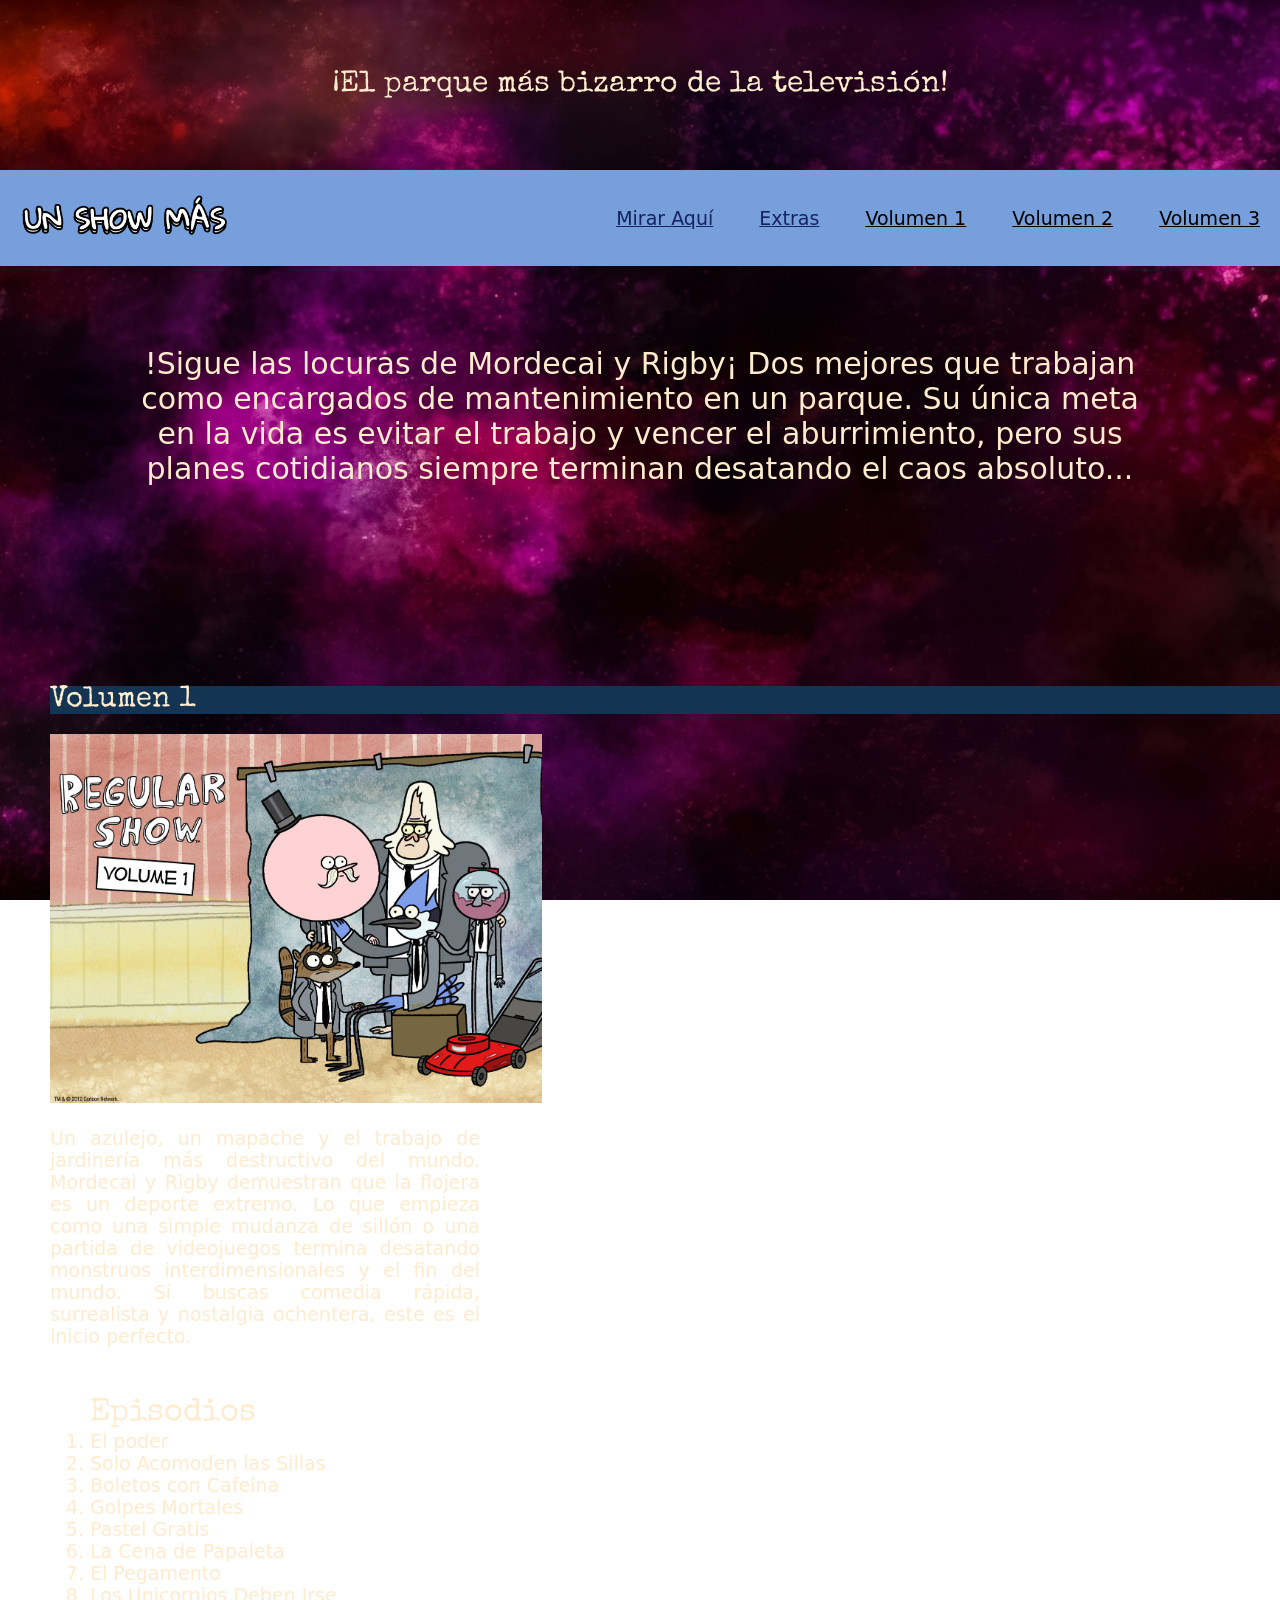
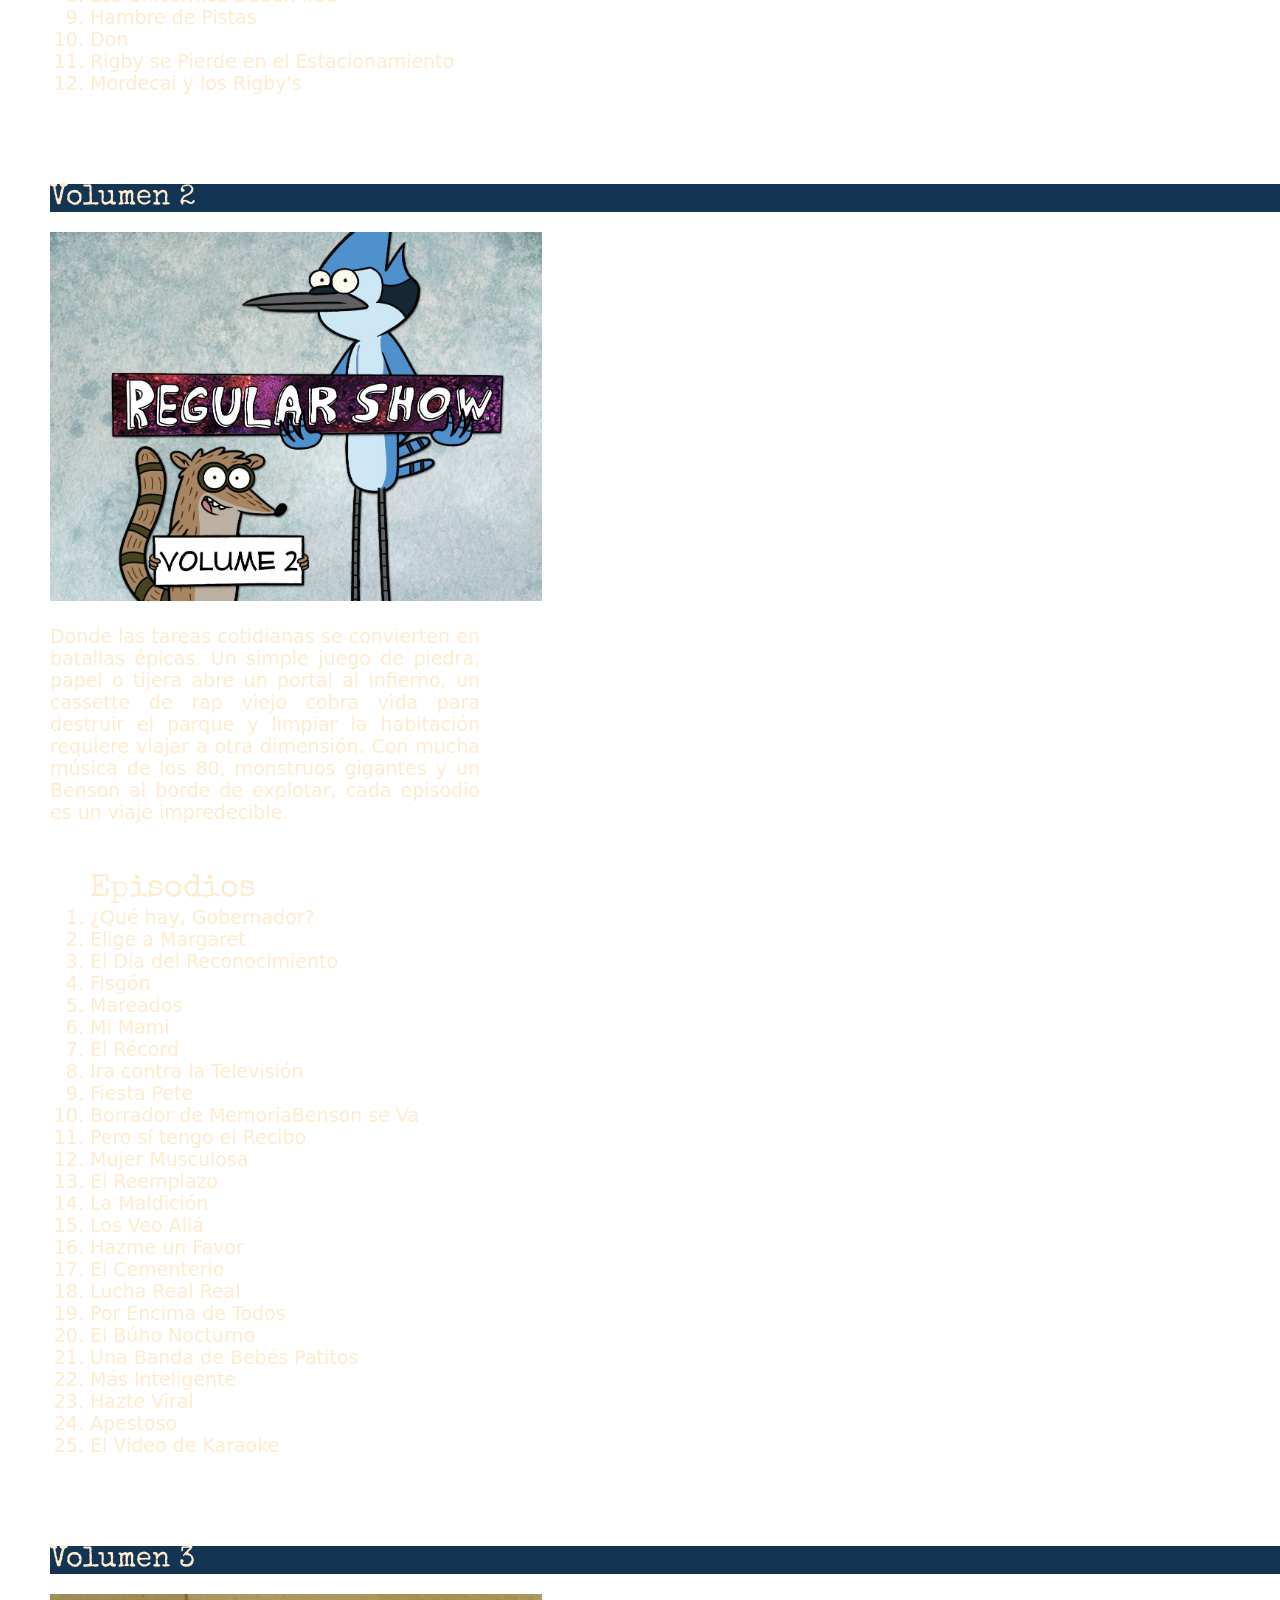
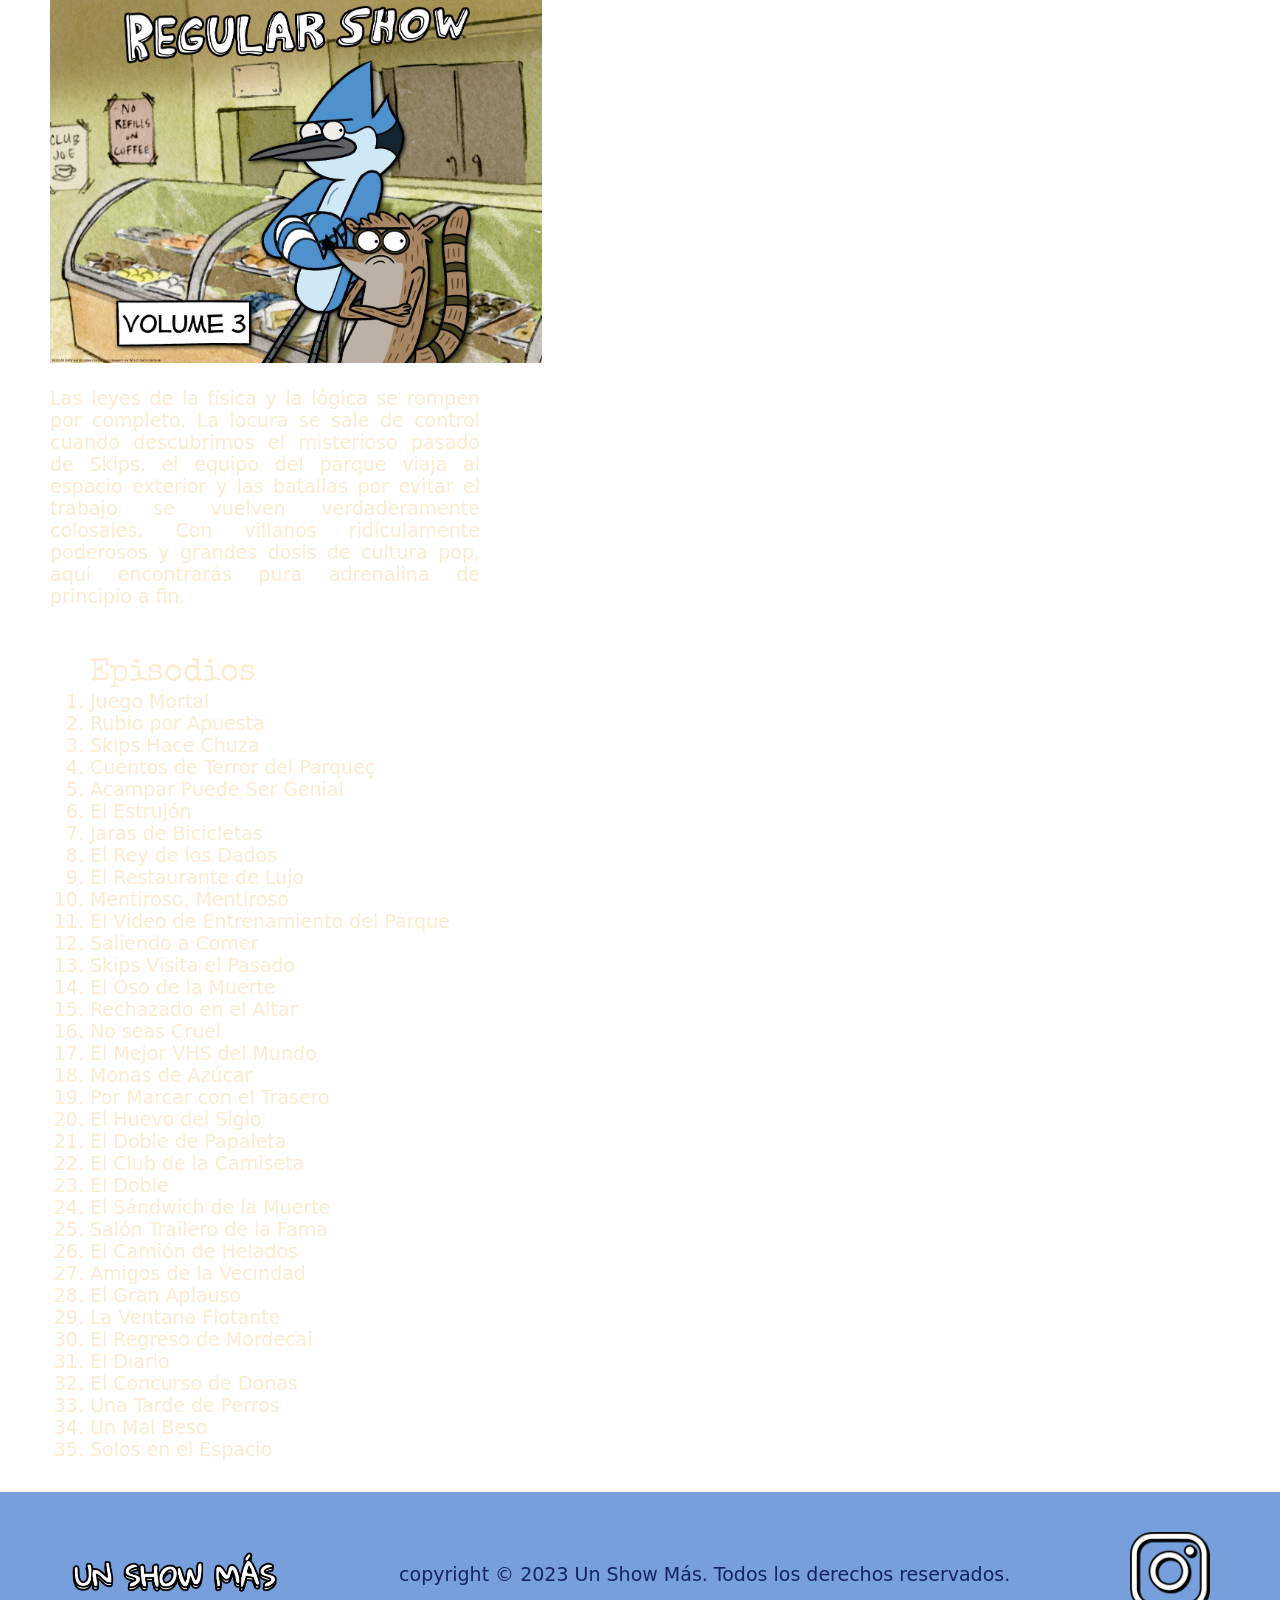
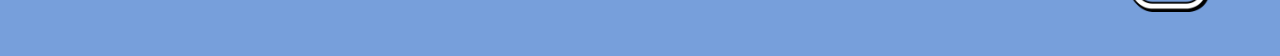
==== Tp1 Diseño Web Federico Ferreyra/index.html @ 446722b8 "favicon, fondo galaxia" ====
<!DOCTYPE html>
<html lang="en">
<head>
    <meta charset="UTF-8">
    <meta name="viewport" content="width=device-width, initial-scale=1.0">
    <title>Un Show Mas</title>
    <link rel="stylesheet" href="./css/general.css">
    <link rel="preconnect" href="https://fonts.googleapis.com">
    <link rel="preconnect" href="https://fonts.gstatic.com" crossorigin>
    <link href="https://fonts.googleapis.com/css2?family=Chewy&family=Special+Elite&display=swap" rel="stylesheet">
    <link rel="icon" type="image/png" href="./Img/mordecailogo.jpg">
</head>

<body>
    <header>
        <h1>
           ¡El parque más bizarro de la televisión!
        </h1>
        <nav class="flexseparate">
            <a href="./index.html">
                <img src="Img/un show mas.png" alt="Un show más logo" height="50px">
            </a>
            <article>
            <a class="mirar" href="./Page/miraraqui.html">Mirar Aquí</a>
            <a class="extra" href="./Page/extra.html">Extras</a>
            <a href="#v1">Volumen 1</a>
            <a href="#v2">Volumen 2</a>
            <a href="#v3">Volumen 3</a>
            </article>
        </nav>
    </header>
  
    <main>
            <p class="txtprincipal">!Sigue las locuras de Mordecai y Rigby¡ 
                Dos mejores que trabajan como encargados de mantenimiento en un parque. Su única meta en la vida es evitar el trabajo y vencer el aburrimiento, pero sus planes cotidianos siempre terminan desatando el caos absoluto...</p>

        <article id="v1">
            <h2>Volumen 1</h2>
                <img src="./Img/temp 1.jpg" width="40%" alt="Volumen 1">
                <p class="margengrande">Un azulejo, un mapache y el trabajo de jardinería más destructivo del mundo. Mordecai y Rigby demuestran que la flojera es un deporte extremo. Lo que empieza como una simple mudanza de sillón o una partida de videojuegos termina desatando monstruos interdimensionales y el fin del mundo. Si buscas comedia rápida, surrealista y nostalgia ochentera, este es el inicio perfecto.</p>
                <ol class="episodio">Episodios
                        <li>El poder</li>
                        <li>Solo Acomoden las Sillas</li>
                        <li>Boletos con Cafeína</li>
                        <li>Golpes Mortales</li>
                        <li>Pastel Gratis</li>
                        <li>La Cena de Papaleta</li>
                        <li>El Pegamento</li>
                        <li>Los Unicornios Deben Irse</li>
                        <li>Hambre de Pistas</li>
                        <li>Don</li> 
                        <li>Rigby se Pierde en el Estacionamiento</li>
                        <li>Mordecai y los Rigby's</li>
                </ol>
        </article>
        <article id="v2">
            <h2>Volumen 2</h2>
            <img src="./Img/temp 2.jpg" width="40%" alt="Volumen 2">
            <p class="margengrande">Donde las tareas cotidianas se convierten en batallas épicas. Un simple juego de piedra, papel o tijera abre un portal al infierno, un cassette de rap viejo cobra vida para destruir el parque y limpiar la habitación requiere viajar a otra dimensión. Con mucha música de los 80, monstruos gigantes y un Benson al borde de explotar, cada episodio es un viaje impredecible.</p>
                <ol class="episodio">Episodios
                        <li>¿Qué hay, Gobernador?</li>
                        <li>Elige a Margaret</li>
                        <li>El Día del Reconocimiento</li>
                        <li>Fisgón</li>
                        <li>Mareados</li>
                        <li>Mi Mami</li>
                        <li>El Récord</li>
                        <li>Ira contra la Televisión</li>
                        <li>Fiesta Pete</li>
                        <li>Borrador de MemoriaBenson se Va</li> 
                        <li>Pero sí tengo el Recibo</li>
                        <li>Mujer Musculosa</li>
                        <li>El Reemplazo</li>
                        <li>La Maldición</li>
                        <li>Los Veo Allá</li>
                        <li>Hazme un Favor</li>
                        <li>El Cementerio</li>
                        <li>Lucha Real Real</li>
                        <li>Por Encima de Todos</li>
                        <li>El Búho Nocturno</li>
                        <li>Una Banda de Bebés Patitos</li>
                        <li>Más Inteligente</li>
                        <li>Hazte Viral</li>
                        <li>Apestoso</li>
                        <li>El Video de Karaoke</li>
                </ol>
        </article>
        <article id="v3">
            <h2>Volumen 3</h2>
            <img src="./Img/temp 3.jpg" width="40%" alt="Volumen 3">
            <p class="margengrande">Las leyes de la física y la lógica se rompen por completo. La locura se sale de control cuando descubrimos el misterioso pasado de Skips, el equipo del parque viaja al espacio exterior y las batallas por evitar el trabajo se vuelven verdaderamente colosales. Con villanos ridículamente poderosos y grandes dosis de cultura pop, aquí encontrarás pura adrenalina de principio a fin.</p>
                <ol class="episodio">Episodios
                   
                        <li>Juego Mortal</li>
                        <li>Rubio por Apuesta</li>
                        <li>Skips Hace Chuza</li>
                        <li>Cuentos de Terror del Parqueç</li>
                        <li>Acampar Puede Ser Genial</li>
                        <li>El Estrujón</li>
                        <li>Jaras de Bicicletas</li>
                        <li>El Rey de los Dados</li>
                        <li>El Restaurante de Lujo</li>
                        <li>Mentiroso, Mentiroso</li> 
                        <li>El Video de Entrenamiento del Parque</li>
                        <li>Saliendo a Comer</li>
                        <li>Skips Visita el Pasado</li>
                        <li>El Oso de la Muerte</li>
                        <li>Rechazado en el Altar</li>
                        <li>No seas Cruel</li>
                        <li>El Mejor VHS del Mundo</li>
                        <li>Monas de Azúcar</li>
                        <li>Por Marcar con el Trasero</li>
                        <li>El Huevo del Siglo</li>
                        <li>El Doble de Papaleta</li>
                        <li>El Club de la Camiseta</li>
                        <li>El Doble</li>
                        <li>El Sándwich de la Muerte</li>
                        <li>Salón Trailero de la Fama</li>
                        <li>El Camión de Helados</li>
                        <li>Amigos de la Vecindad</li>
                        <li>El Gran Aplauso</li>
                        <li>La Ventana Flotante</li>
                        <li>El Regreso de Mordecai</li>
                        <li>El Diario</li>
                        <li>El Concurso de Donas</li>
                        <li>Una Tarde de Perros</li>
                        <li>Un Mal Beso</li>
                        <li>Solos en el Espacio</li>
                    </ol>
        </article>
    </main>
    <footer>
    <article class="centro">
          <a href="./index.html">
                <img src="Img/un show mas.png" alt="Un show más logo" height="50px">
            </a>
            <p> copyright © 2023 Un Show Más. Todos los derechos reservados. </p>
            <a href="https://www.instagram.com/regshowofficial?cplk=MTVudjJpYjZ4a2M2Ng==">
                <img src="Img/instagram.png" alt="instagram" height="80px">
            </a>
    </article>
    </footer>
    
</body>
</html>
---- Tp1 Diseño Web Federico Ferreyra/css/general.css ----
body{
    background-image: url('../Img/galaxia.png');
    background-repeat: no-repeat;
     background-position: center center;
    background-size: cover;
    background-attachment: fixed;
    color: blanchedalmond;
    font-size: x-large;
    text-align: right;
    font-family: "Chewy", system-ui;
    font-weight: 400;
    font-style: normal;
    margin: 0 0 0 0;
}
a{
    color: black;
    padding: 20px;
}
article{
    text-align: left;
    margin: 0 0 0 50px;
    font-size: 19px;
}
.mirar{
    color: rgb(21, 35, 97);
}
.extra{
  color: rgb(21, 35, 97);  
}
nav{
    background-color: rgb(119, 159, 219);
}

.episodio{
     font-family: "Special Elite", system-ui;
  font-weight: 400;
  font-style: normal;
  font-size: xx-large;
  li{
     font-family: "Chewy", system-ui;
    font-weight: 400;
    font-style: normal;
    font-size: 19px;
  }
}

h1,h2{
     font-family: "Special Elite", system-ui;
  font-weight: 400;
  font-style: normal;
}

h2{
    margin: 90px 0 20px 0;
    background-color: rgb(19, 53, 83);
}
 h1{
    text-align: center;
    padding: 50px;
    font-size: 30px;
 }
.txtprincipal{
    padding: 80px;
    text-align: center;
    font-size: 30px;
    margin: 0 50px 120px 50px;
}
.margengrande{
    margin: 20px 800px 50px 0px;
    text-align: justify;
}

.flexseparate {
    display: flex;
    justify-content: space-between;
    align-items: center;
}
.centro{
    padding: 20px;
    display: flex;
    justify-content: space-between;
    align-items: center;
    margin: 0 30px 0 30px;
}
footer{
    background-color: rgb(119, 159, 219);
    color: #152361;
}
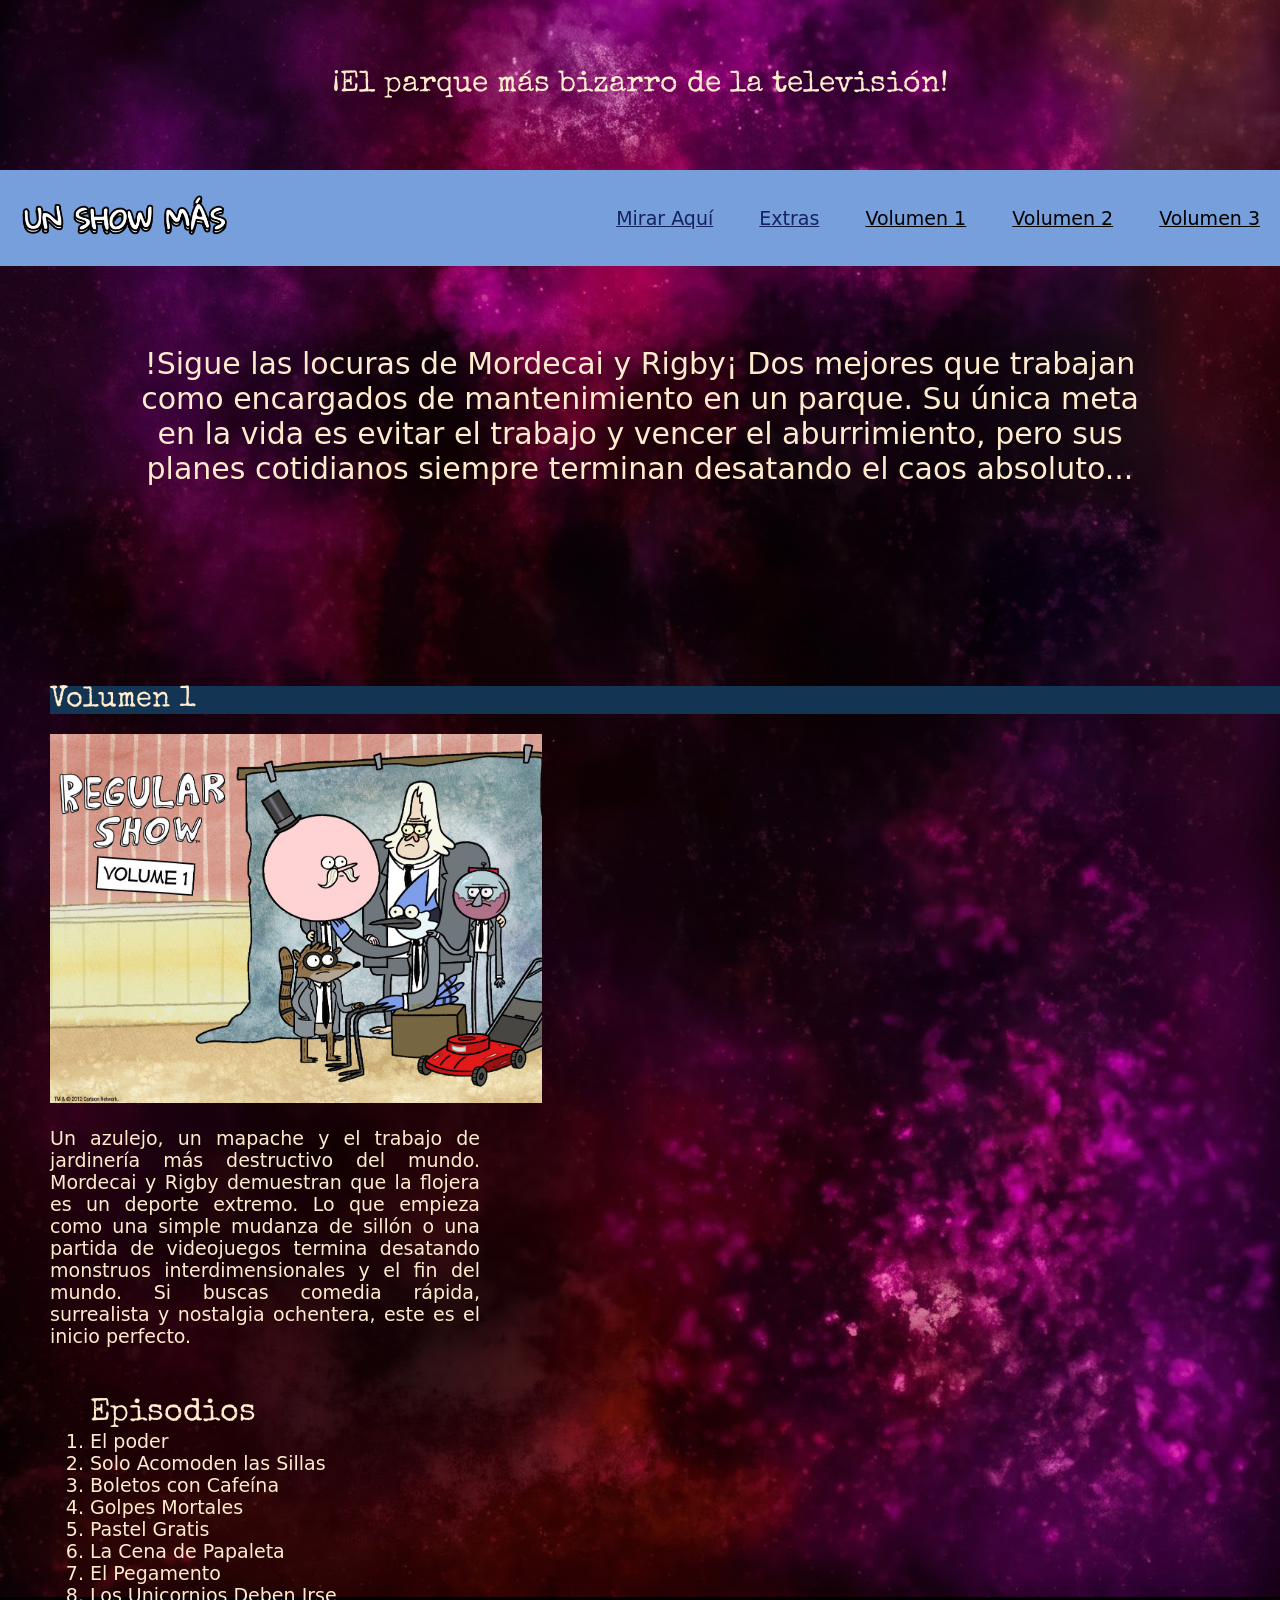
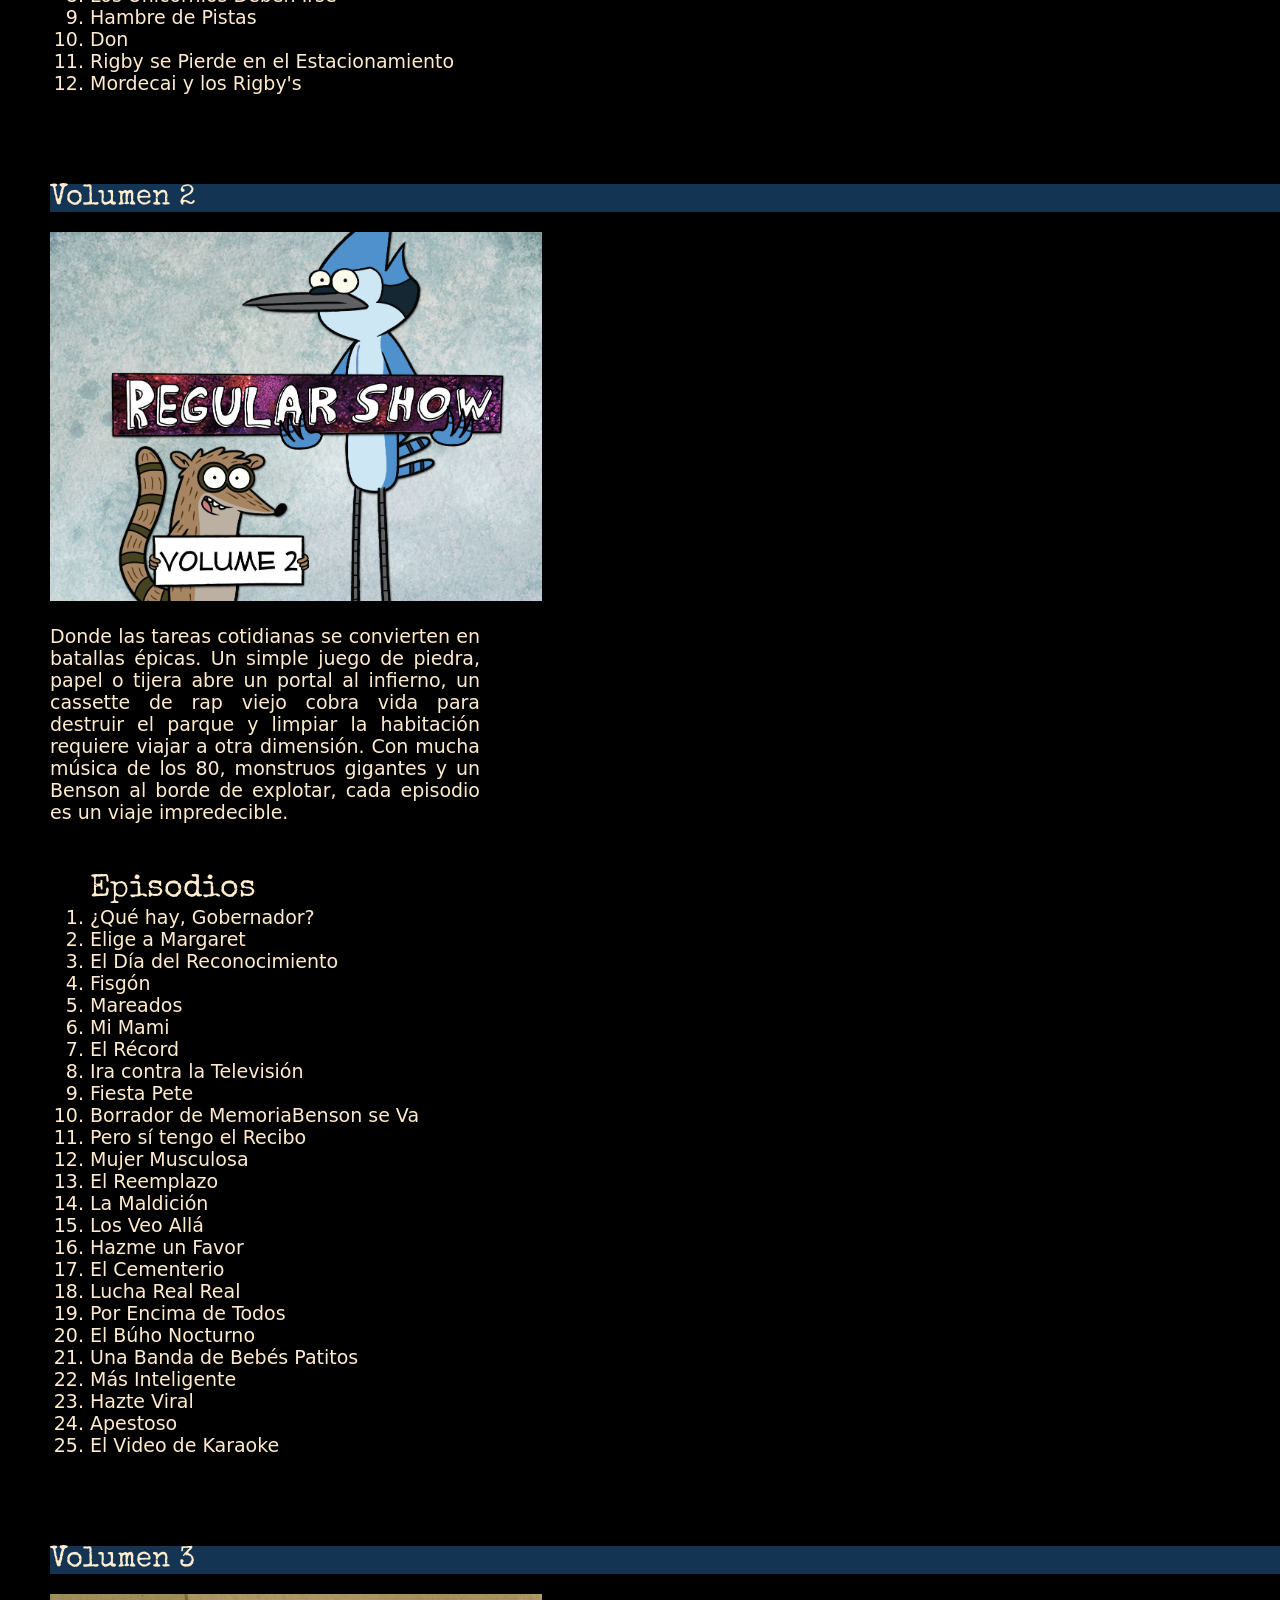
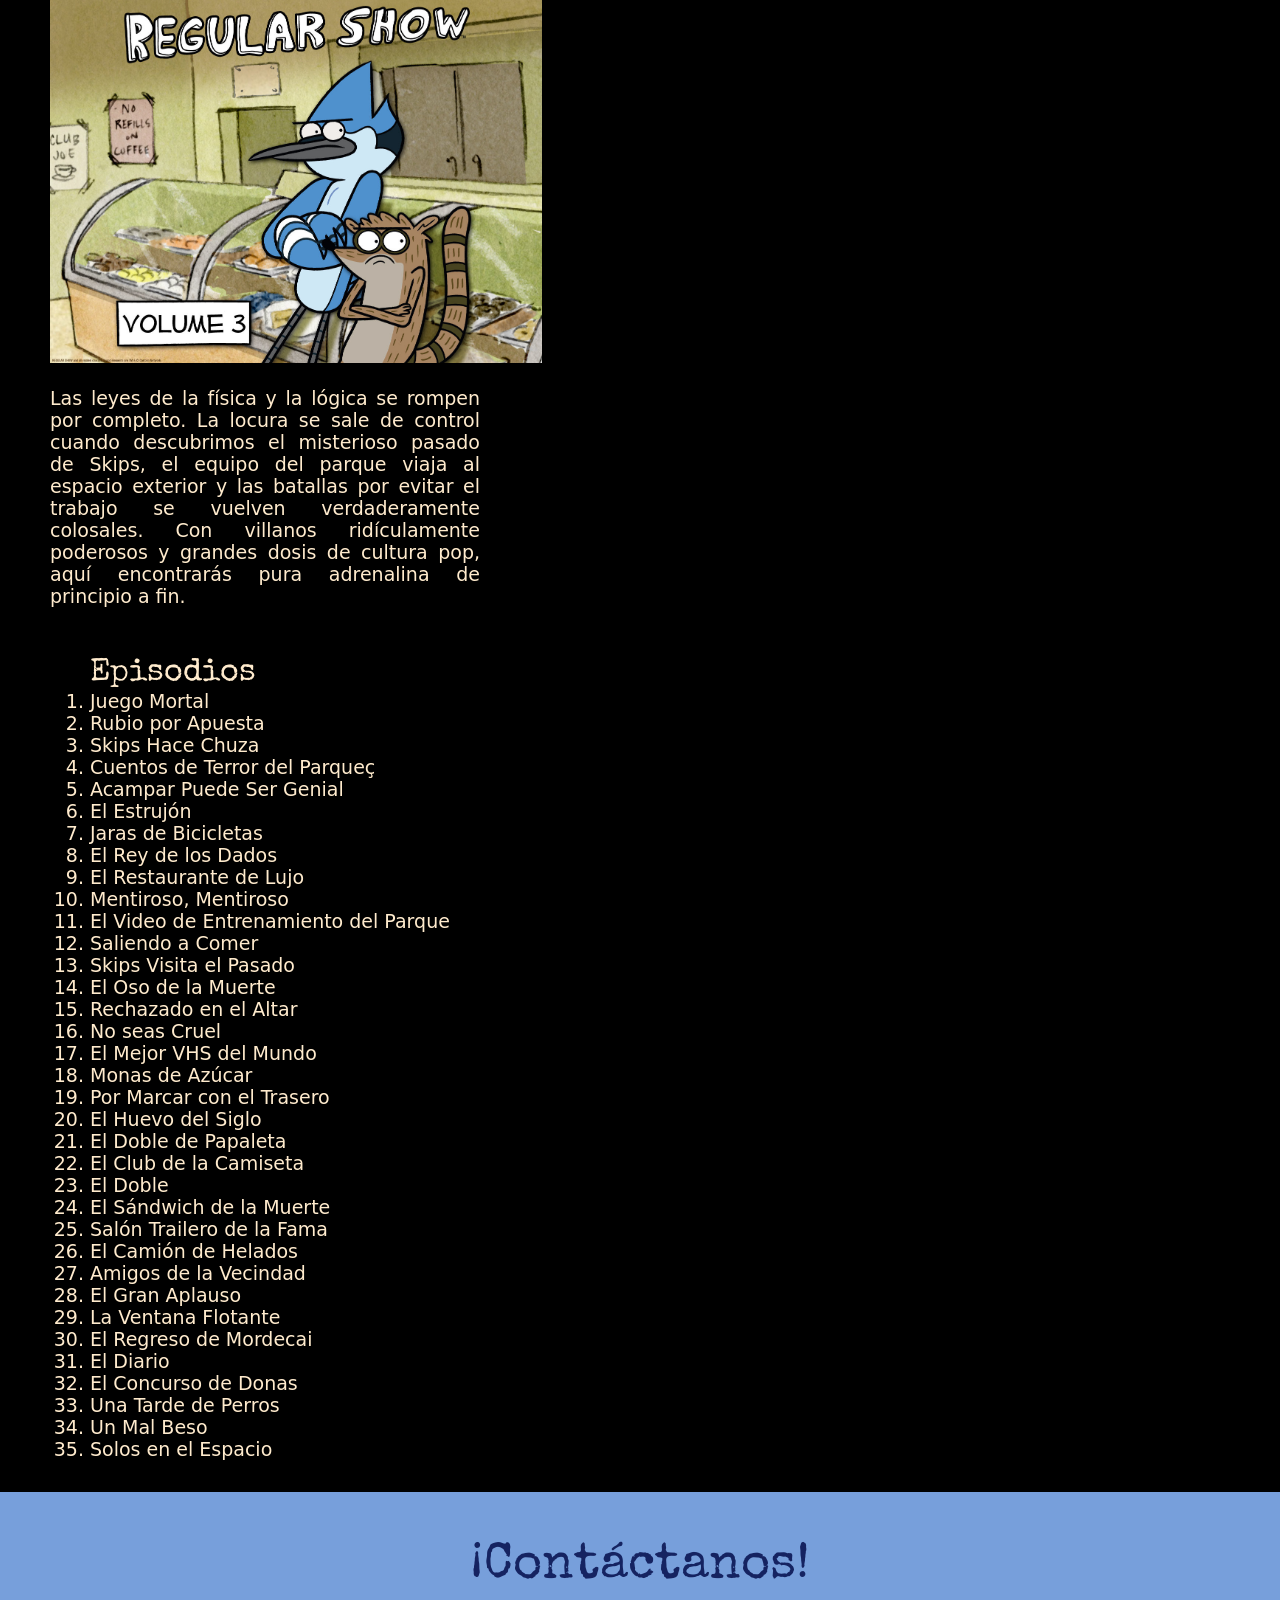
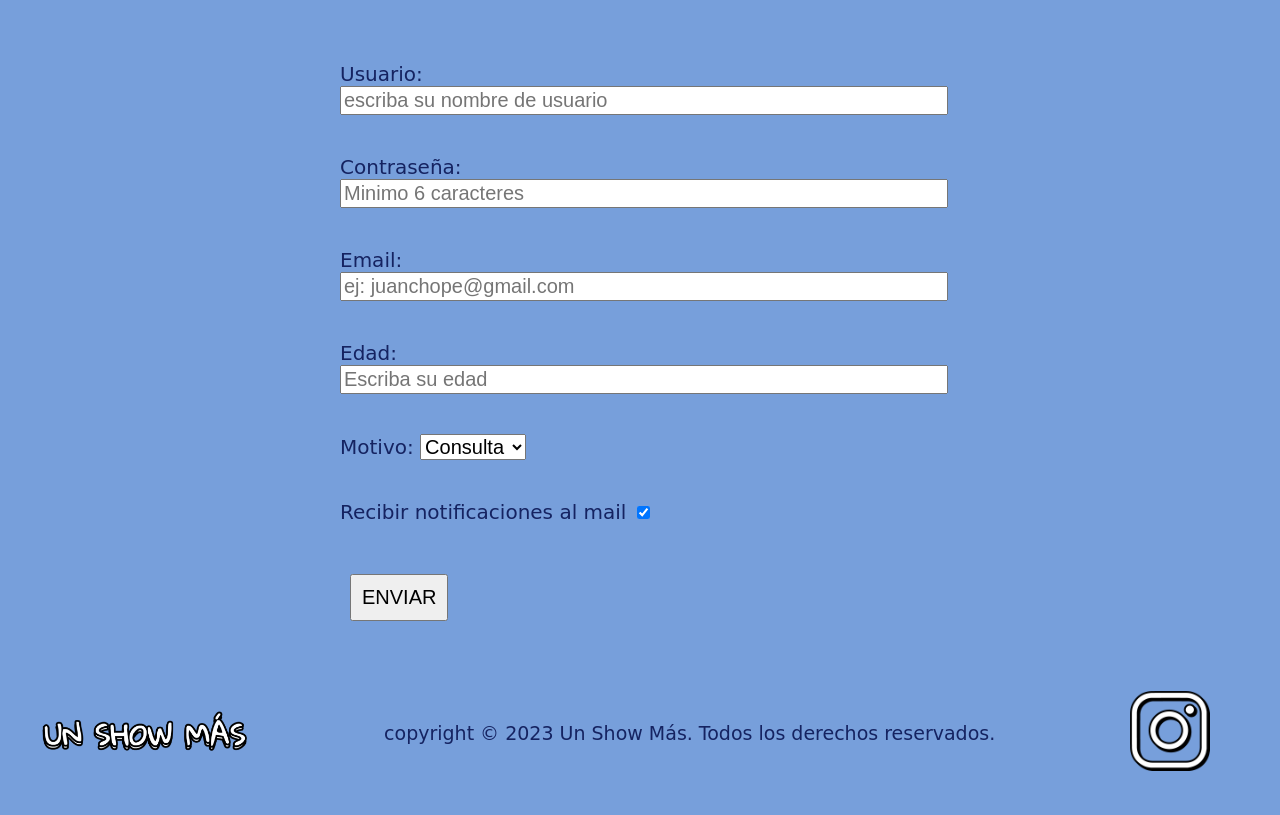
==== commit 27c830ca: "Merge branch 'main' of https://github.com/Fedelacaja/Un-show-mas" ====
--- a/Tp1 Diseño Web Federico Ferreyra/index.html
+++ b/Tp1 Diseño Web Federico Ferreyra/index.html
@@ -8,7 +8,7 @@
     <link rel="preconnect" href="https://fonts.googleapis.com">
     <link rel="preconnect" href="https://fonts.gstatic.com" crossorigin>
     <link href="https://fonts.googleapis.com/css2?family=Chewy&family=Special+Elite&display=swap" rel="stylesheet">
-    <link rel="icon" type="image/png" href="./Img/mordecailogo.jpg">
+    <link rel="icon" type="image/jpeg" href="./Img/mordecailogo.jpg">
 </head>
 
 <body>
@@ -130,7 +130,44 @@
         </article>
     </main>
     <footer>
-    <article class="centro">
+   
+    <form action="confirmacion.html">
+     <h3>¡Contáctanos!</h3>
+         <label for="usuario">
+            Usuario:
+         <input type="text" name="usuario" id="usuario" placeholder="escriba su nombre de usuario" required>
+         </label>
+
+         <label>
+            Contraseña:
+            <input  type="password" placeholder="Minimo 6 caracteres" minlength="6" name="contra" id="contra" required>
+         </label>
+
+         <label>
+            Email:
+            <input  type="email" placeholder="ej: juanchope@gmail.com" name="email" id="" required>
+         </label>
+         <label>
+            Edad:
+          <input type="number" name="edad" placeholder="Escriba su edad" min="0" id="" required>
+        </label>
+        <label>
+            Motivo:
+         <select name="helado" id="" aria-required="">
+             <option value="">Consulta</option>
+             <option value="">Reporte</option>
+            <option value="">Comisión</option>
+            <option value="">Otro</option>
+         </select>
+        </label>
+         <label>
+            Recibir notificaciones al mail
+         <input class="check" checked type="checkbox" name="noti" id="">
+         </label>
+        <input type="submit" hidden value="CARGAR">
+         <button class="enviar" type="submit">ENVIAR</button>
+         </form>
+          <article class="centro">
           <a href="./index.html">
                 <img src="Img/un show mas.png" alt="Un show más logo" height="50px">
             </a>
@@ -138,6 +175,7 @@
             <a href="https://www.instagram.com/regshowofficial?cplk=MTVudjJpYjZ4a2M2Ng==">
                 <img src="Img/instagram.png" alt="instagram" height="80px">
             </a>
+        
     </article>
     </footer>
     
--- a/Tp1 Diseño Web Federico Ferreyra/css/general.css
+++ b/Tp1 Diseño Web Federico Ferreyra/css/general.css
@@ -2,6 +2,9 @@
     background-image: url('../Img/galaxia.png');
     background-repeat: no-repeat;
      background-position: center center;
+
+    background-color: black;
+    background-image: url(../Img/galaxia.jpg);
     background-size: cover;
     background-attachment: fixed;
     color: blanchedalmond;
@@ -80,9 +83,44 @@
     display: flex;
     justify-content: space-between;
     align-items: center;
-    margin: 0 30px 0 30px;
+    margin: 0 30px 0 0px;
 }
 footer{
     background-color: rgb(119, 159, 219);
     color: #152361;
-}+
+}
+form{
+
+    width: 50%;
+    margin: 10px auto 0%;
+    display: flex;
+    flex-direction: column;
+    *{
+        font-size: 20px;
+        text-align: left;
+    }
+    input,button{
+        width: 100%;
+    }
+label{
+    margin: 20px;
+}
+}
+h3{
+      font-family: "Special Elite", system-ui;
+  font-weight: 400;
+  font-style: normal;
+  text-align: center;
+    font-size: 50px;
+ }
+
+ .enviar{
+    text-align: center;
+    width: fit-content;
+    padding: 10px;
+margin: 30px;
+ }
+ .check{
+    width: fit-content;
+ }
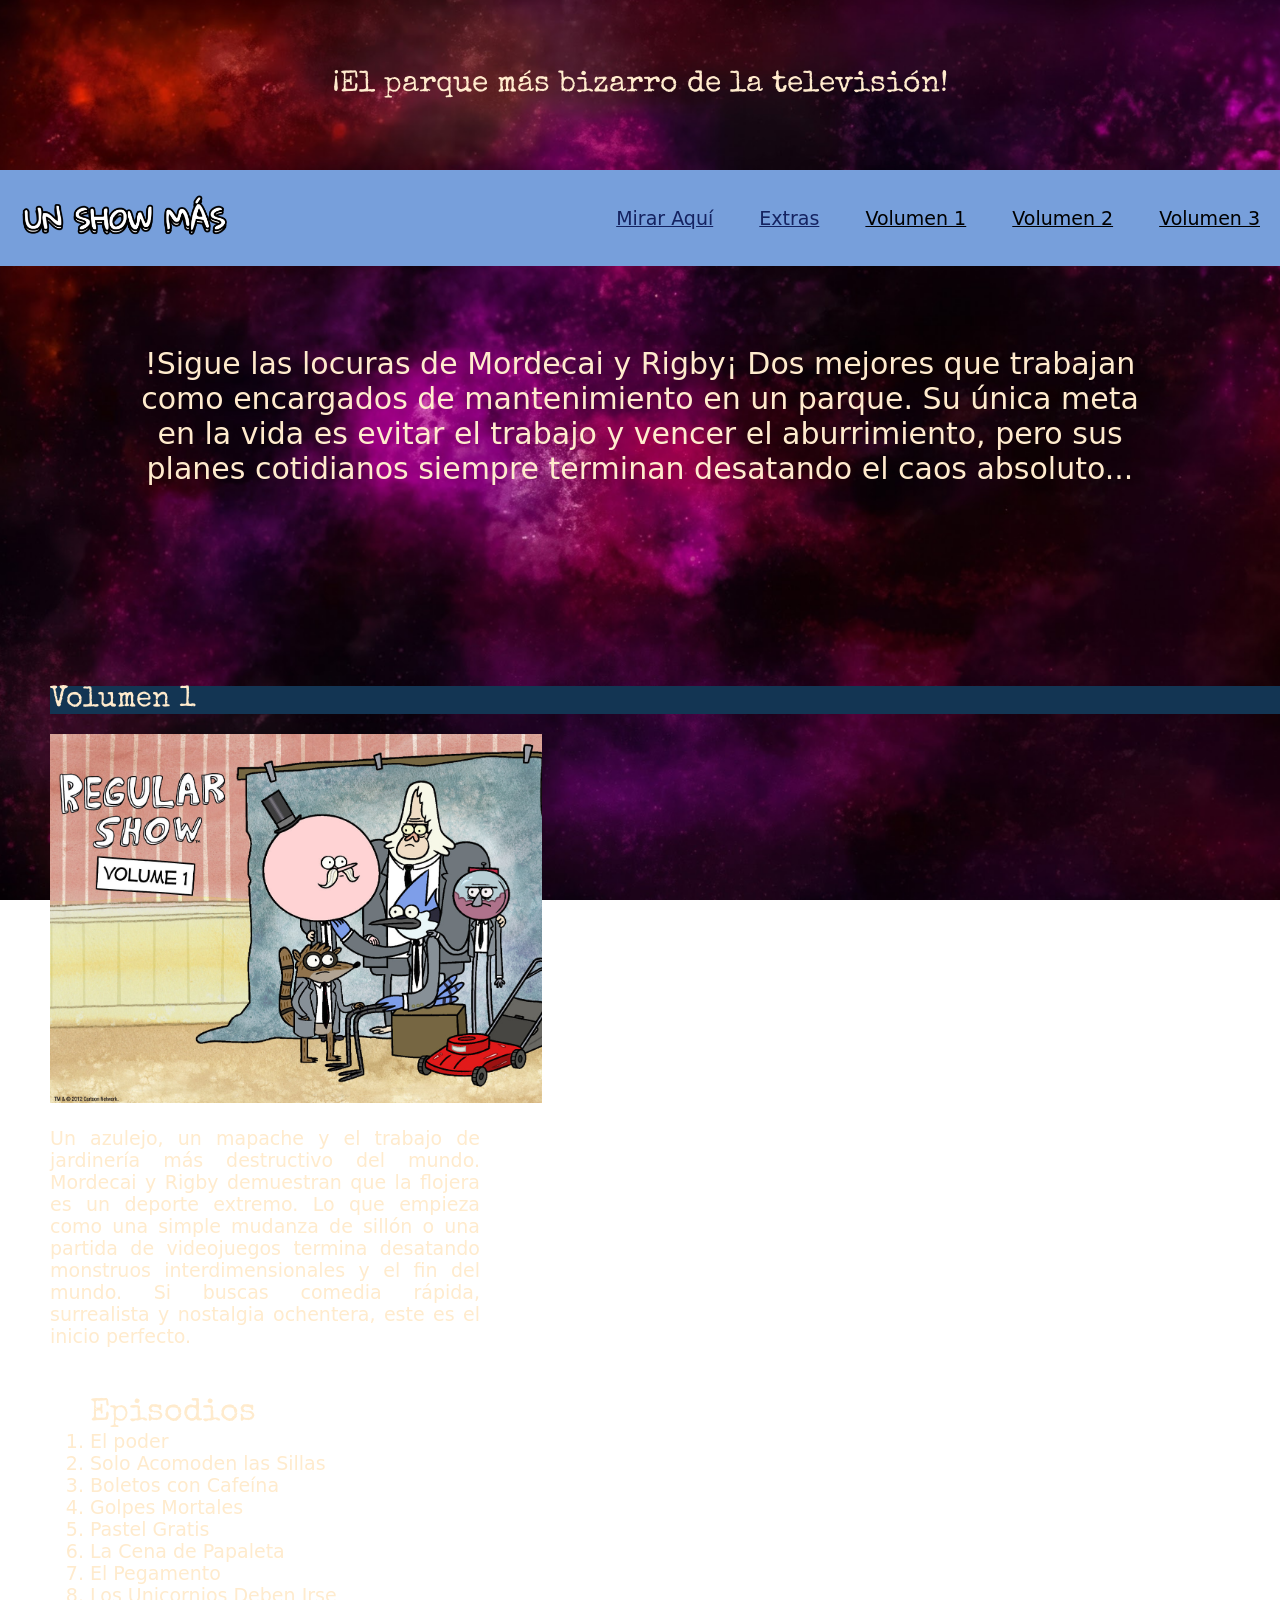
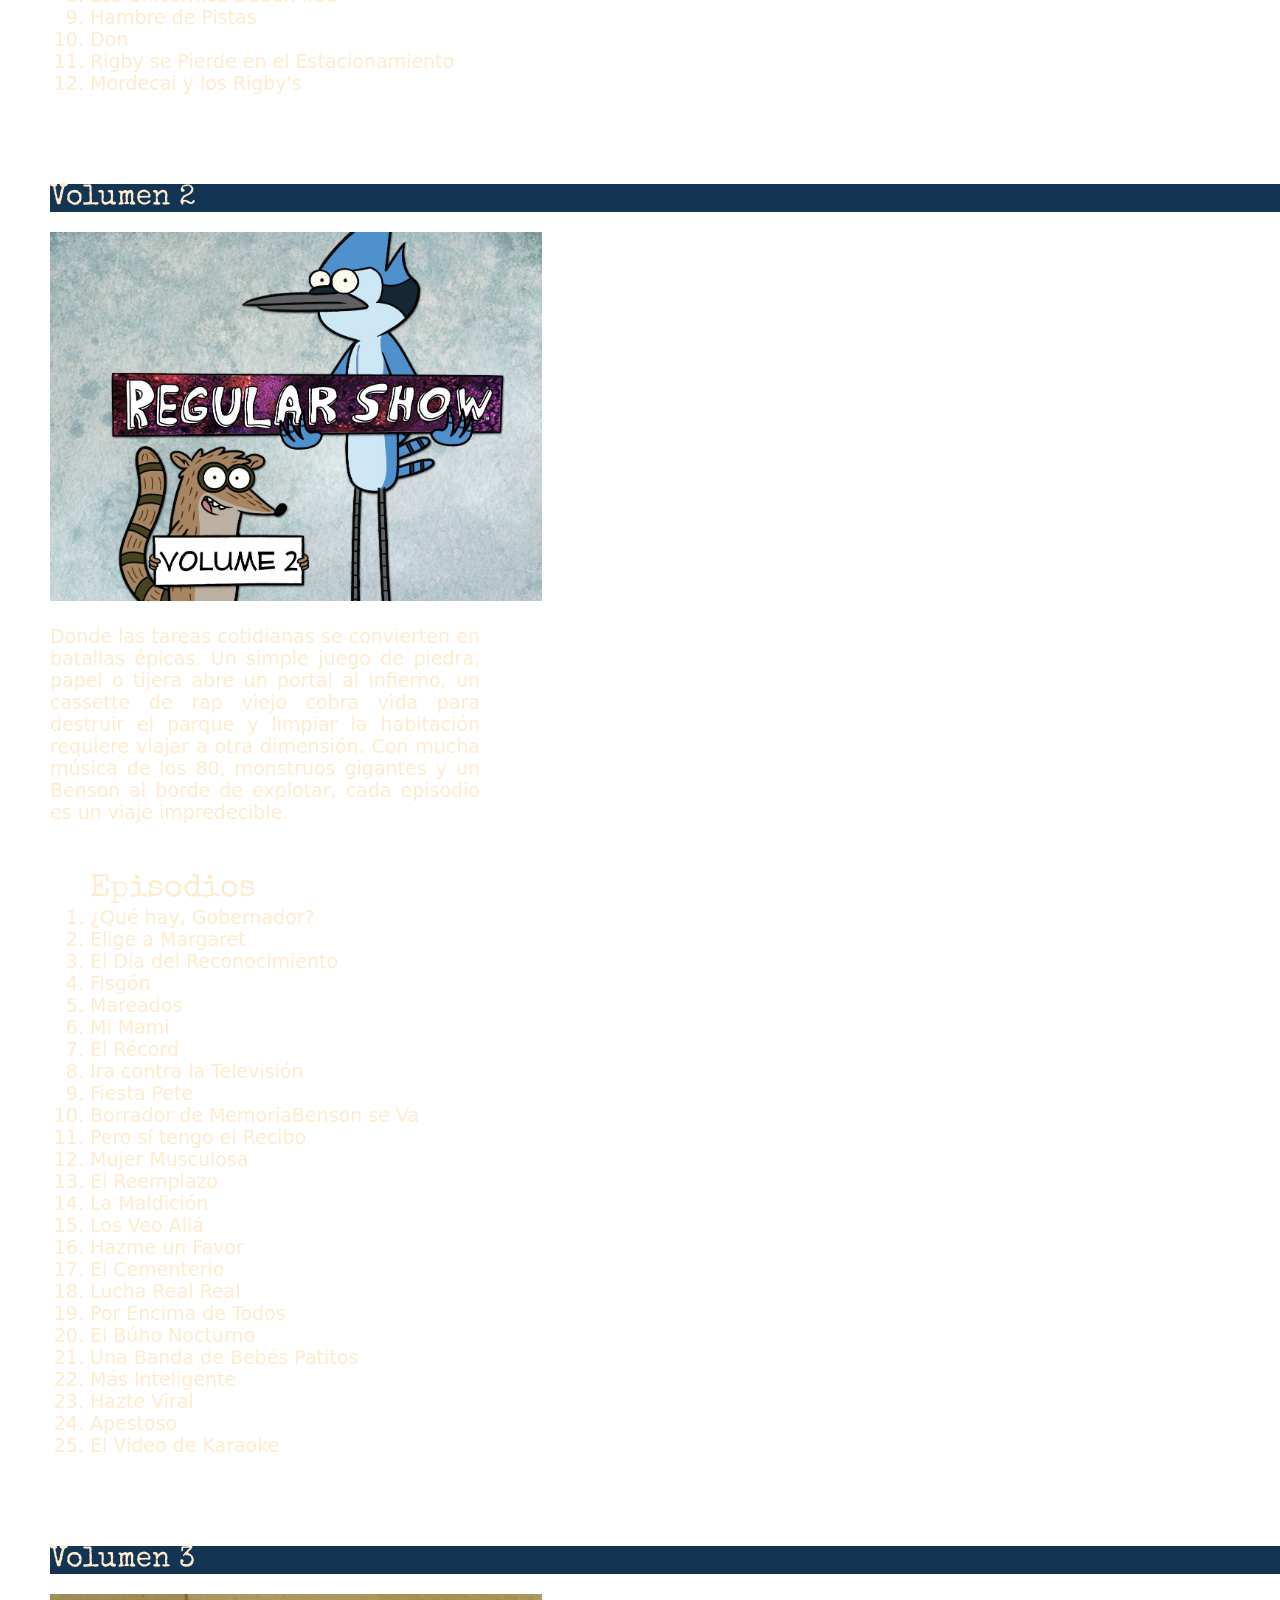
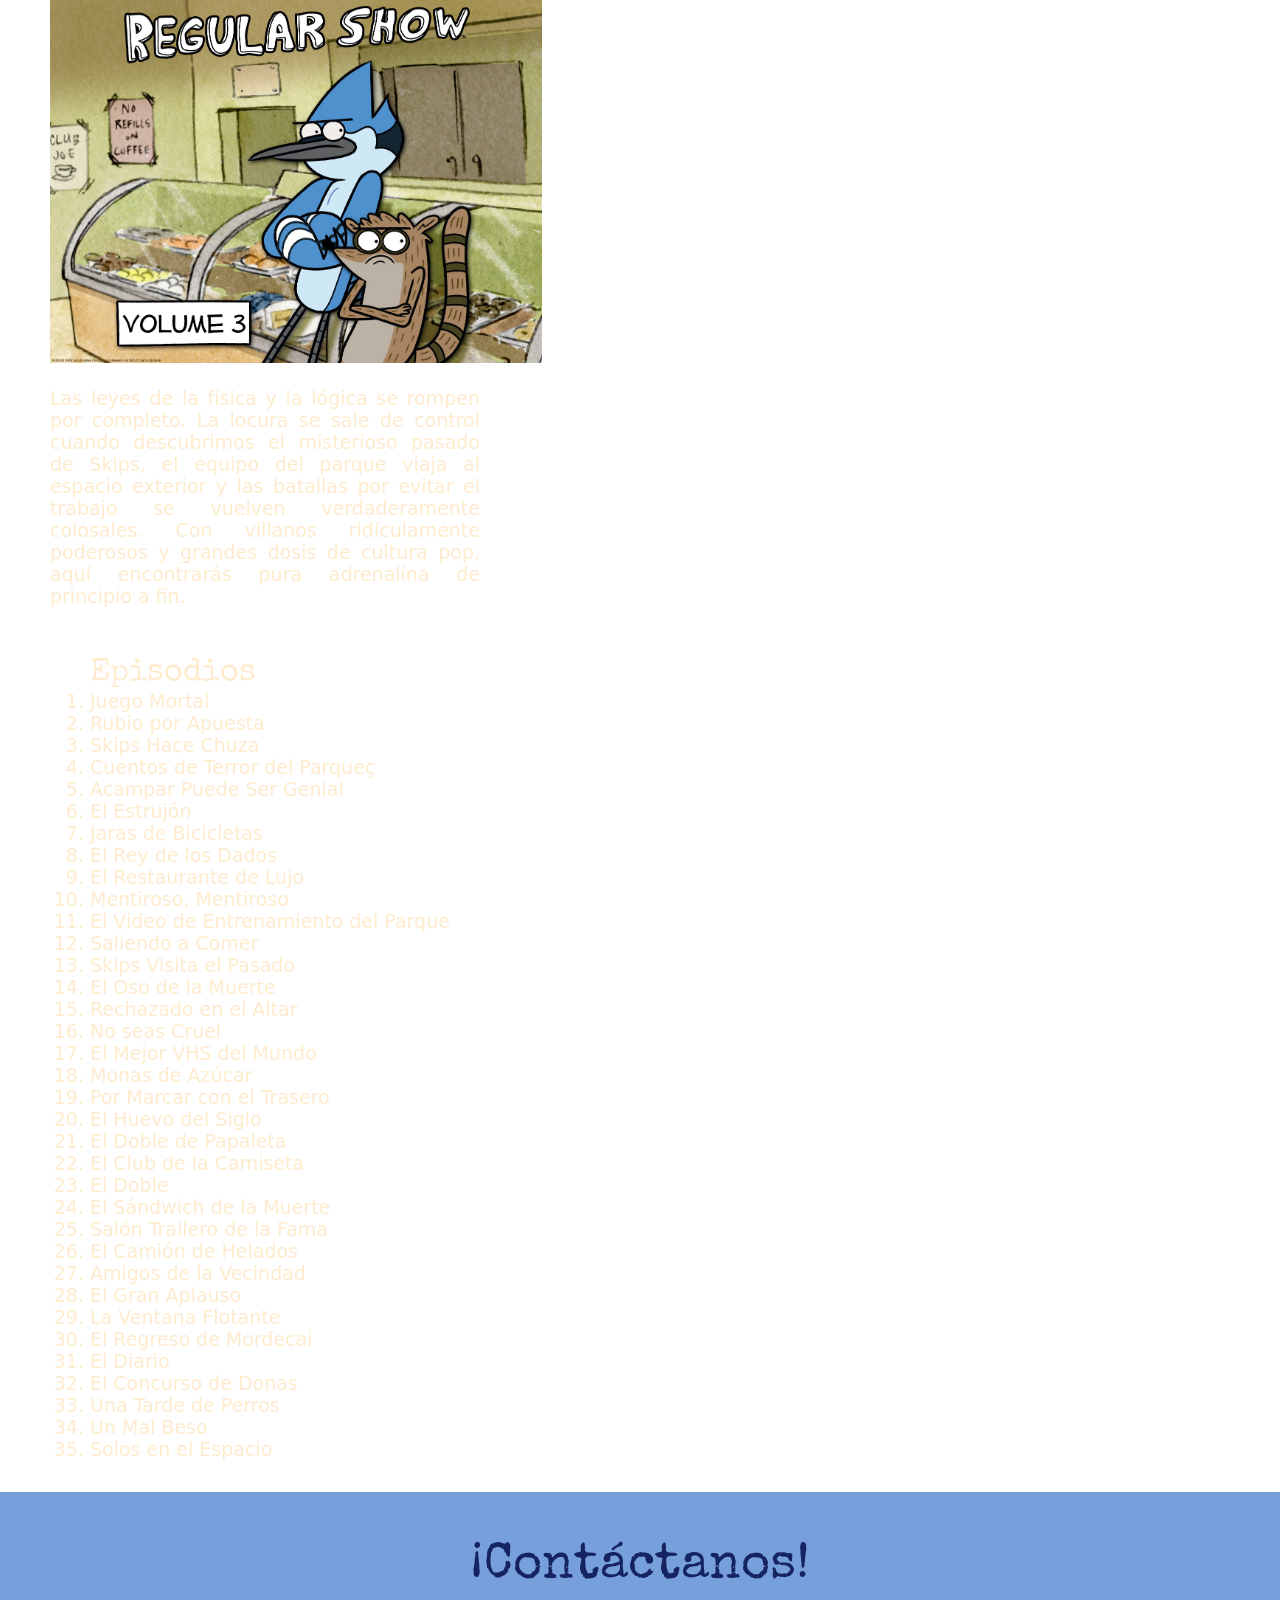
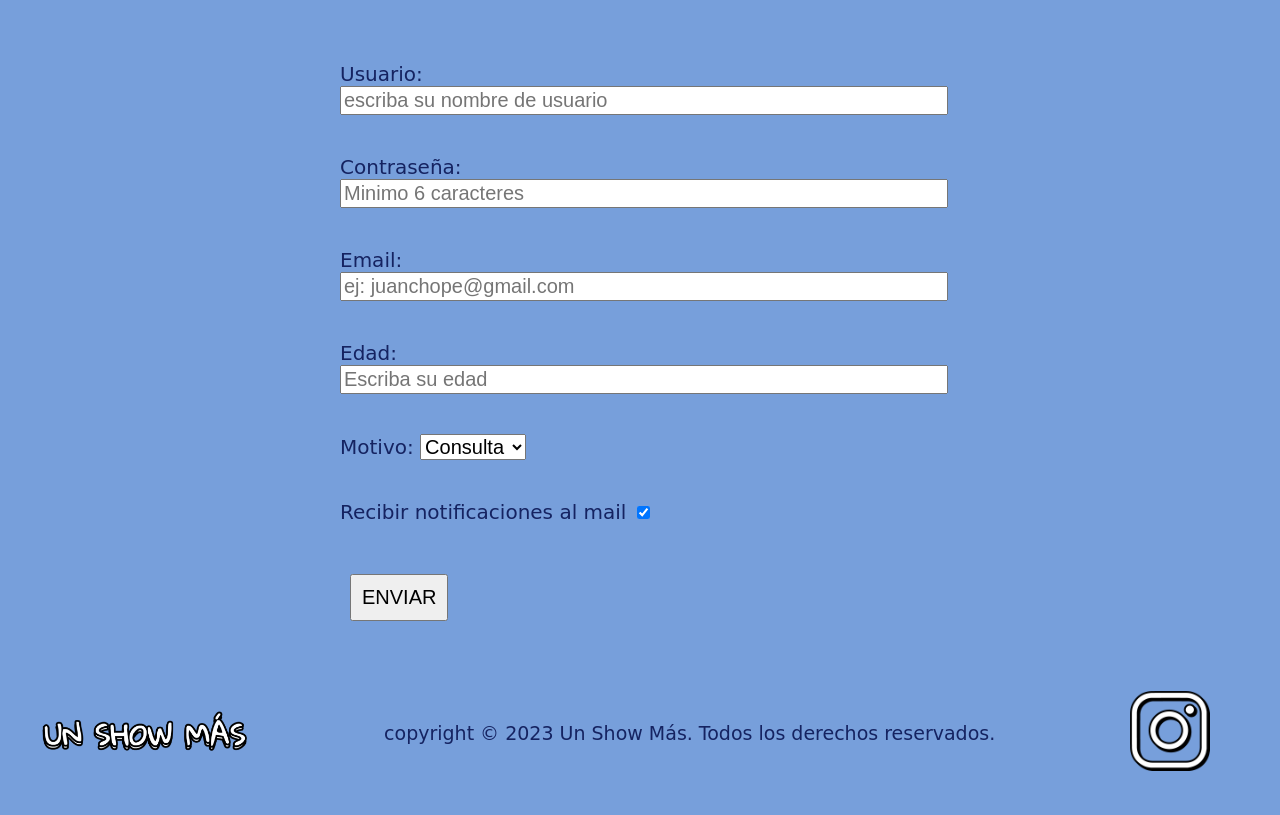
==== commit 0998c326: "404" ====
--- a/Tp1 Diseño Web Federico Ferreyra/index.html
+++ b/Tp1 Diseño Web Federico Ferreyra/index.html
@@ -149,11 +149,11 @@
          </label>
          <label>
             Edad:
-          <input type="number" name="edad" placeholder="Escriba su edad" min="0" id="" required>
+          <input type="number" name="edad" placeholder="Escriba su edad" min="18" id="" required>
         </label>
         <label>
             Motivo:
-         <select name="helado" id="" aria-required="">
+         <select name="motivo" id="" aria-required="">
              <option value="">Consulta</option>
              <option value="">Reporte</option>
             <option value="">Comisión</option>
--- a/Tp1 Diseño Web Federico Ferreyra/css/general.css
+++ b/Tp1 Diseño Web Federico Ferreyra/css/general.css
@@ -1,10 +1,6 @@
 body{
     background-image: url('../Img/galaxia.png');
     background-repeat: no-repeat;
-     background-position: center center;
-
-    background-color: black;
-    background-image: url(../Img/galaxia.jpg);
     background-size: cover;
     background-attachment: fixed;
     color: blanchedalmond;
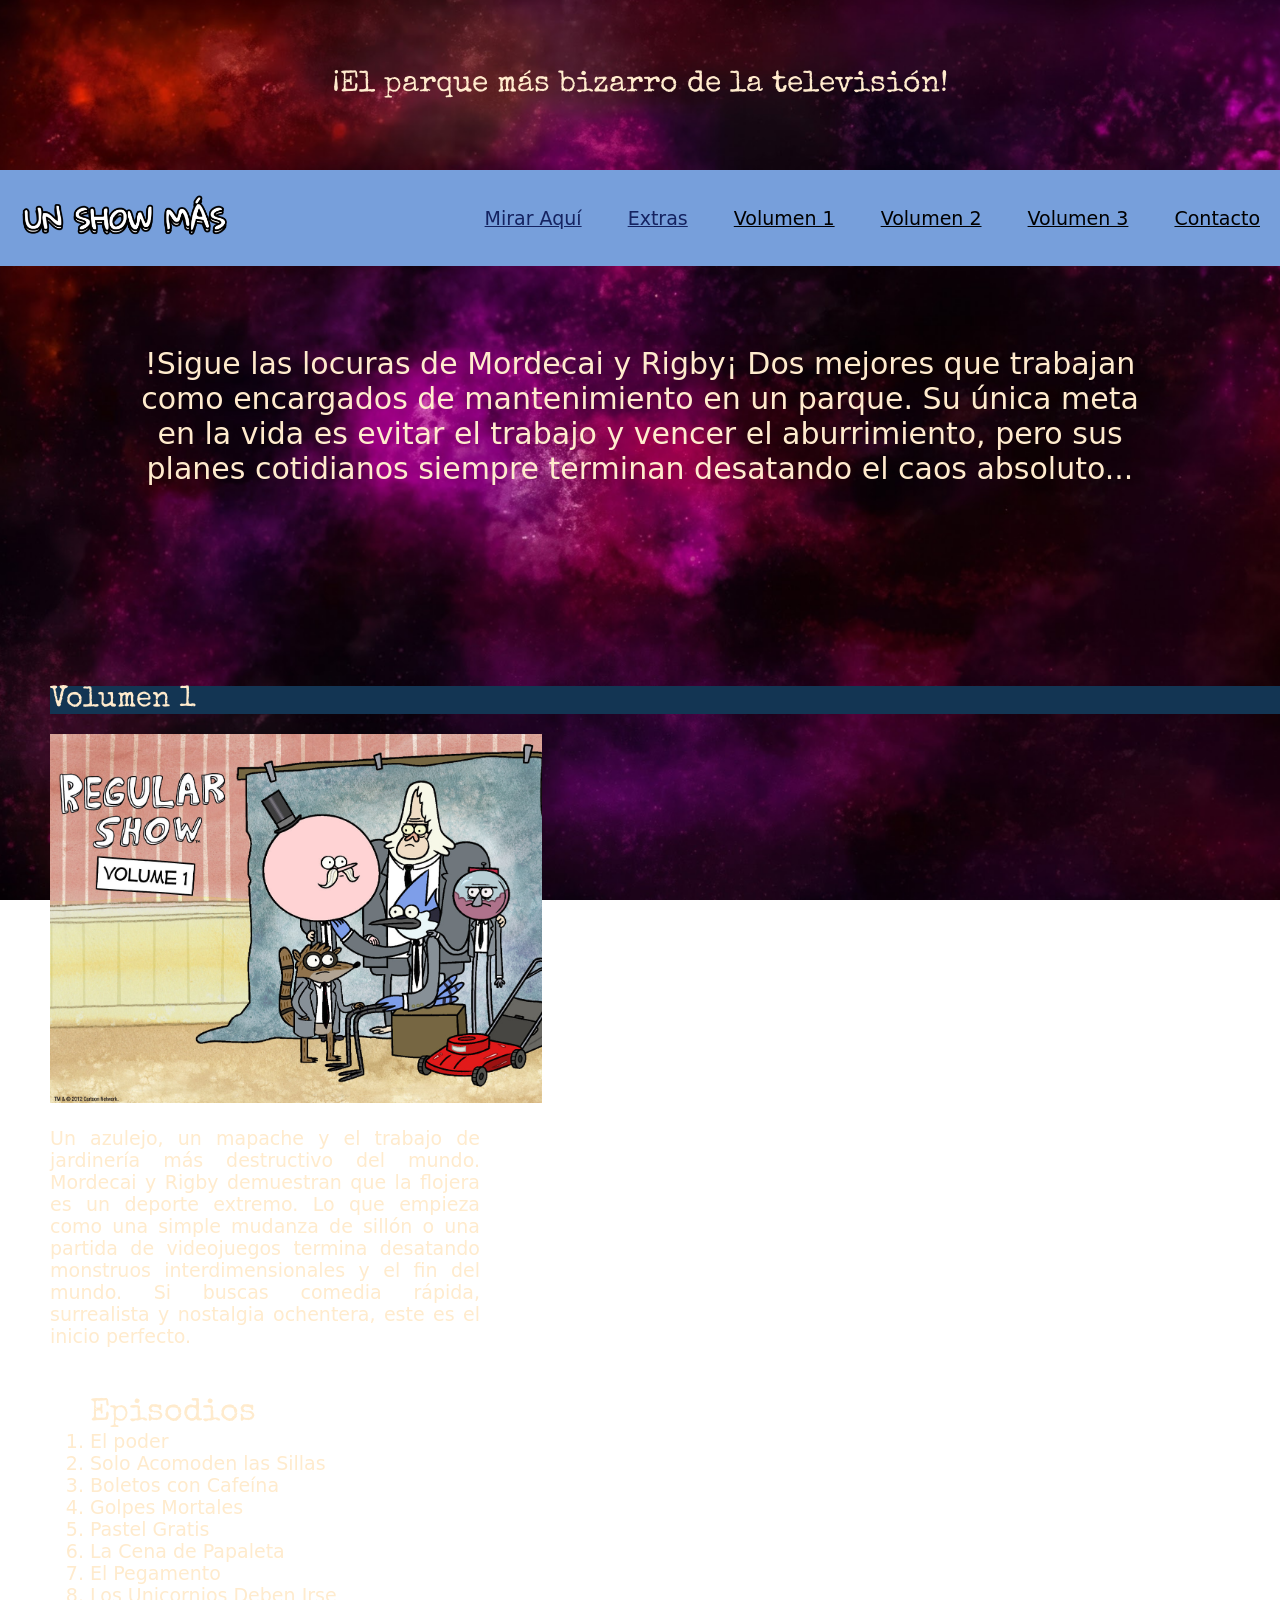
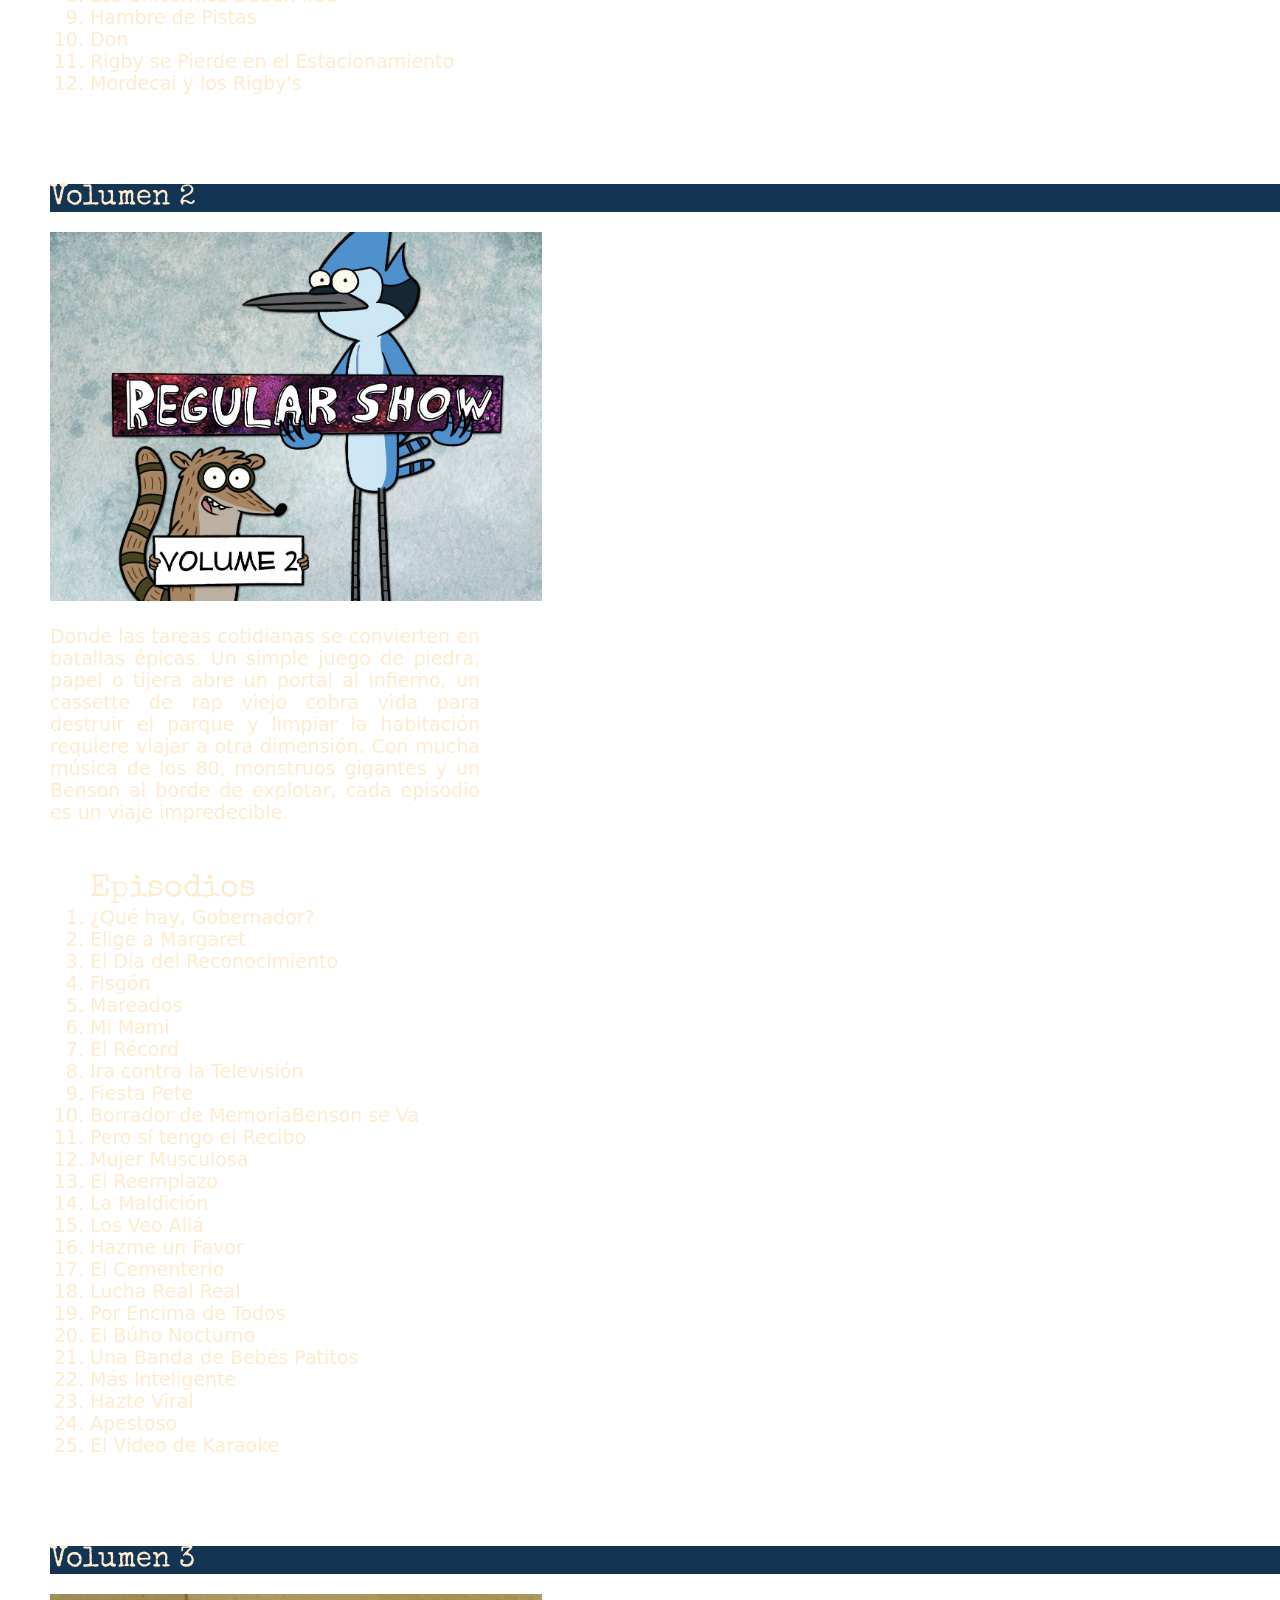
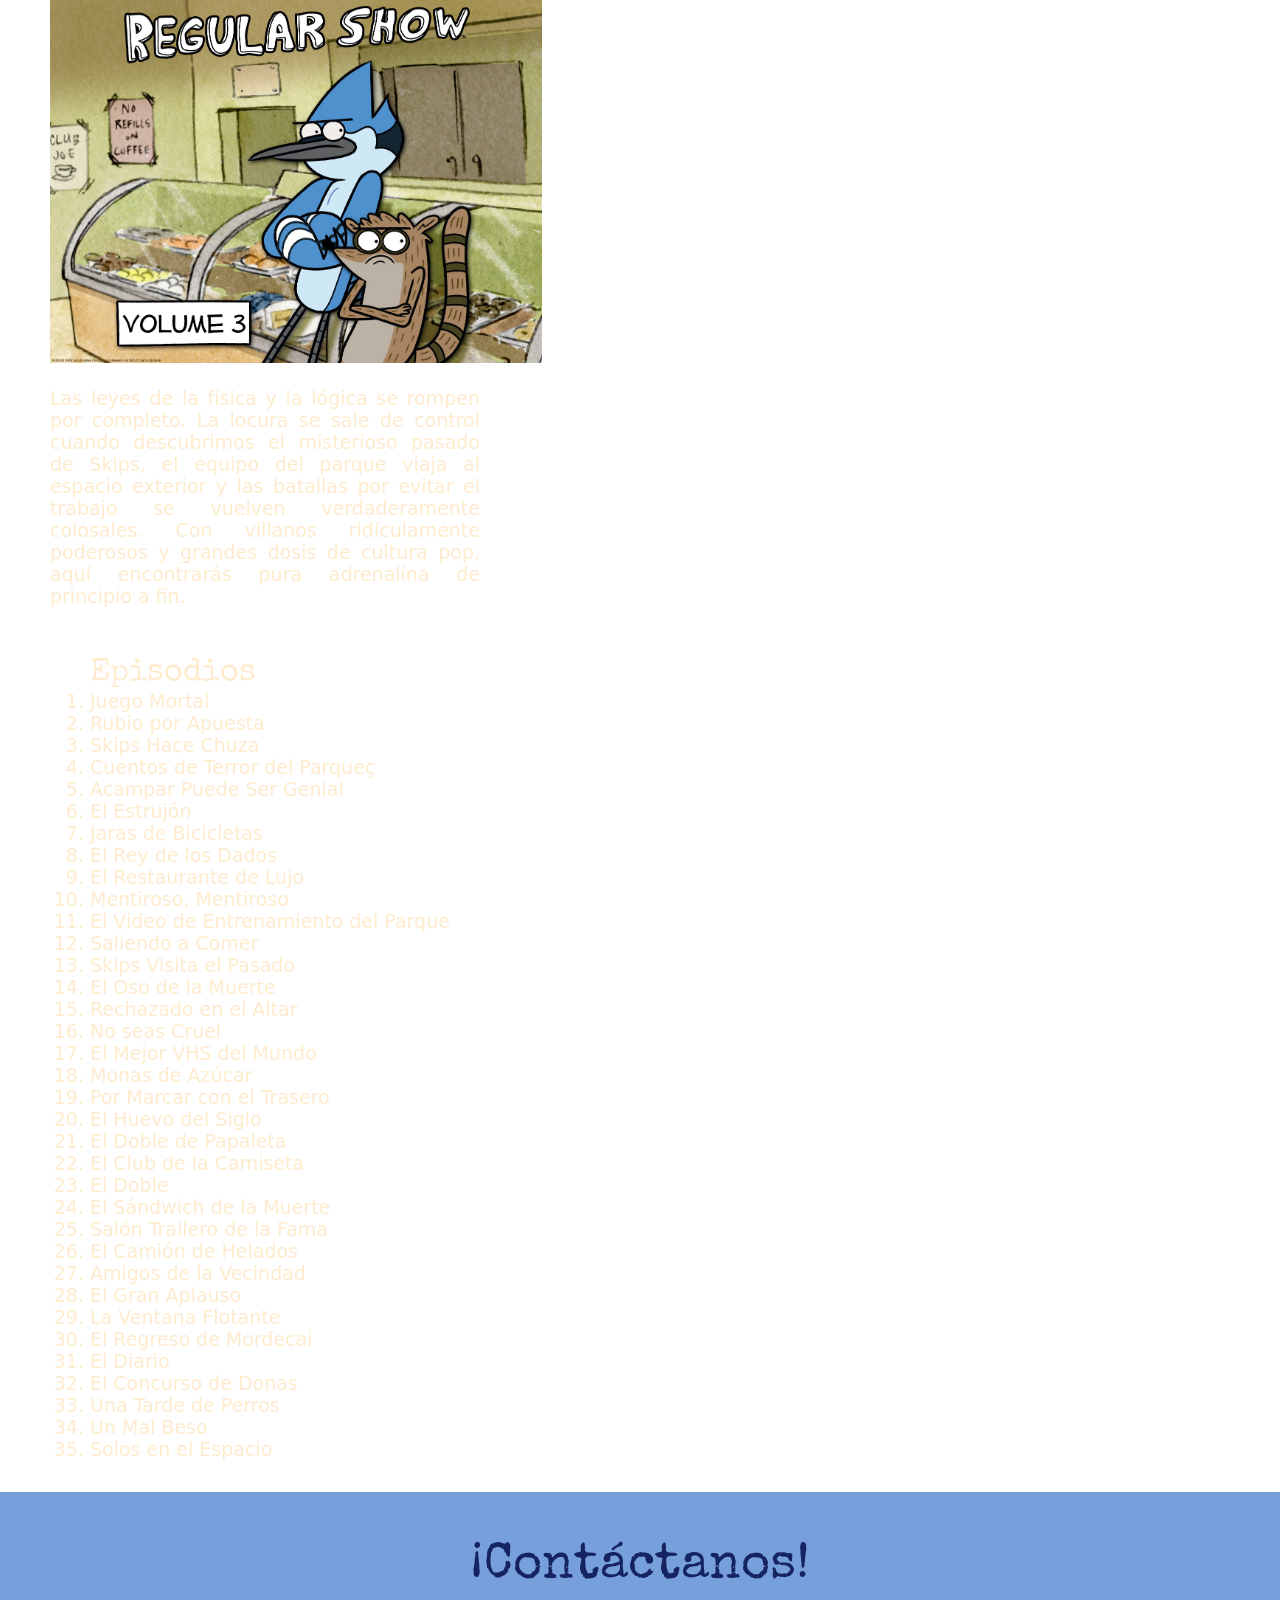
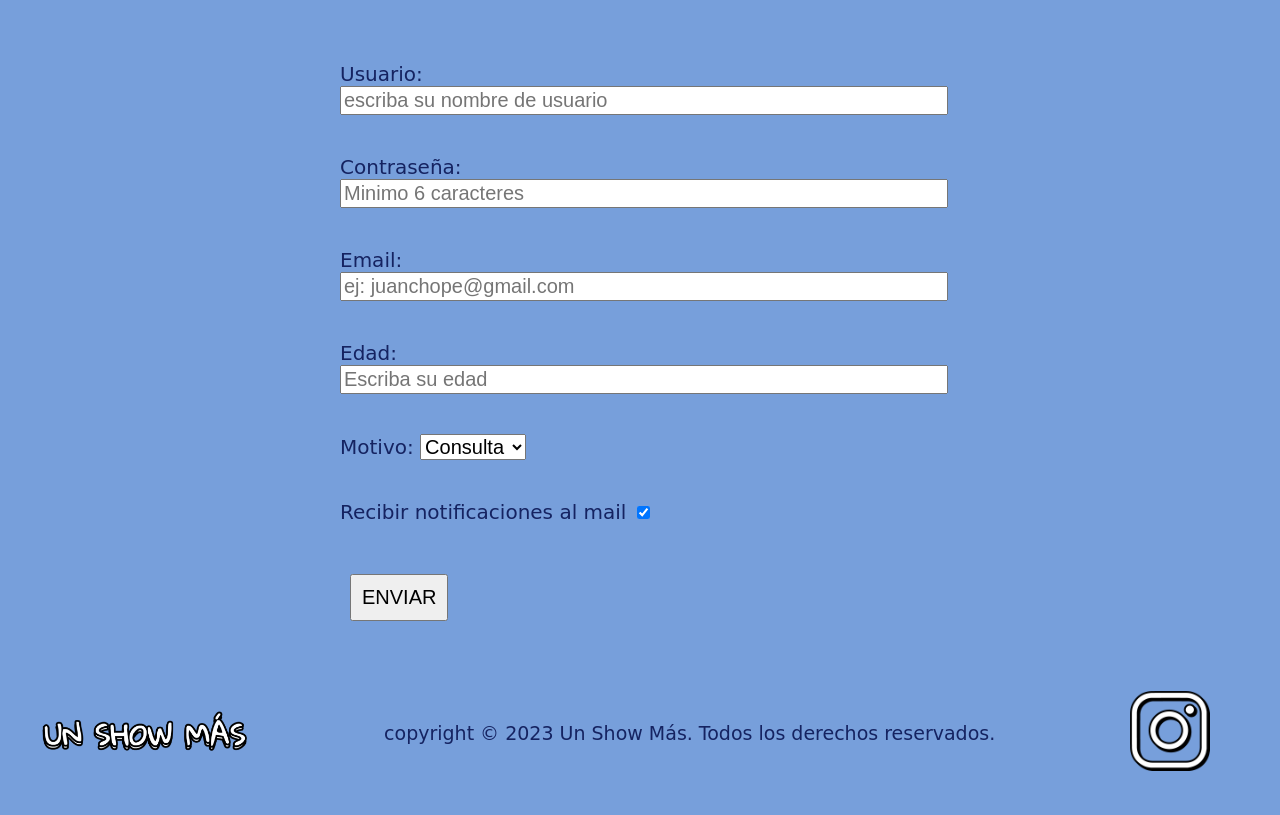
==== commit e3cf07f3: "contacto y smooth scroll" ====
--- a/Tp1 Diseño Web Federico Ferreyra/index.html
+++ b/Tp1 Diseño Web Federico Ferreyra/index.html
@@ -26,6 +26,7 @@
             <a href="#v1">Volumen 1</a>
             <a href="#v2">Volumen 2</a>
             <a href="#v3">Volumen 3</a>
+            <a href="#consultas">Contacto</a>
             </article>
         </nav>
     </header>
--- a/Tp1 Diseño Web Federico Ferreyra/css/general.css
+++ b/Tp1 Diseño Web Federico Ferreyra/css/general.css
@@ -119,4 +119,6 @@
  }
  .check{
     width: fit-content;
- }+ }
+
+*{scroll-behavior: smooth;}
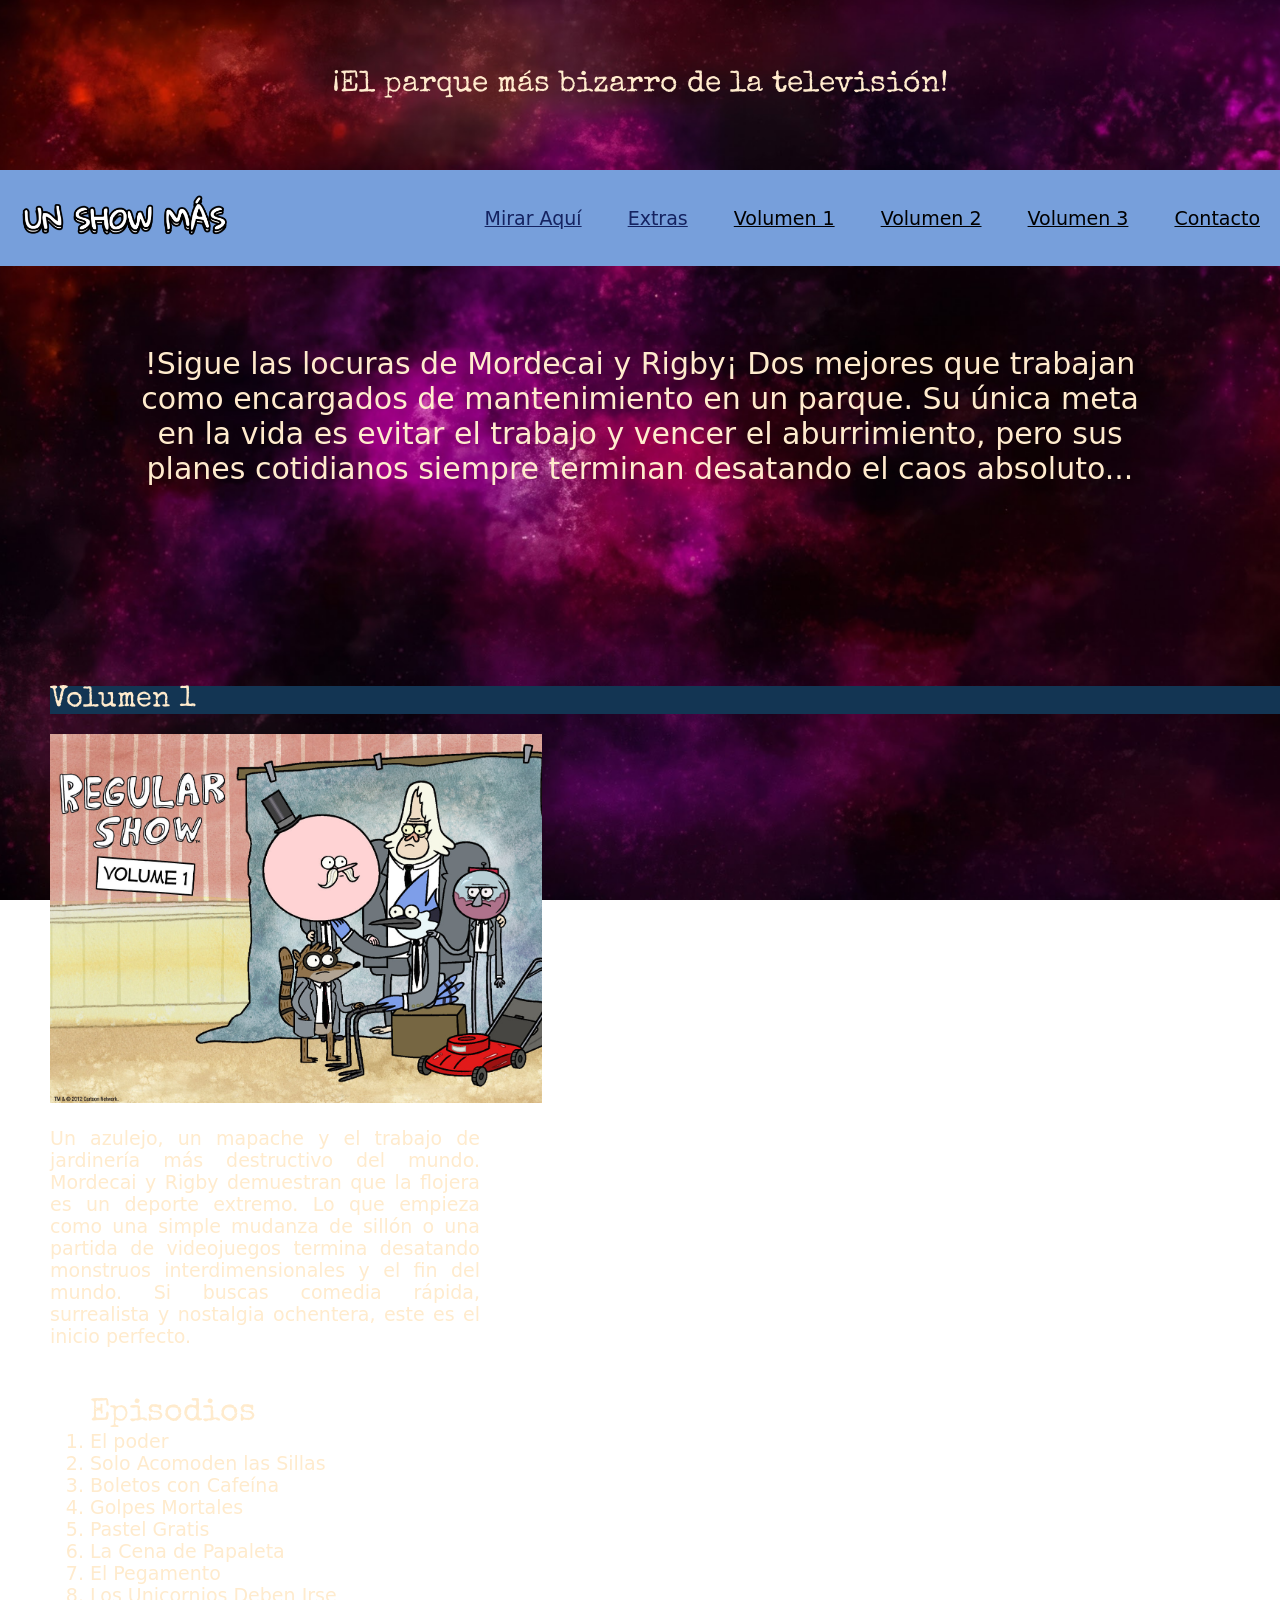
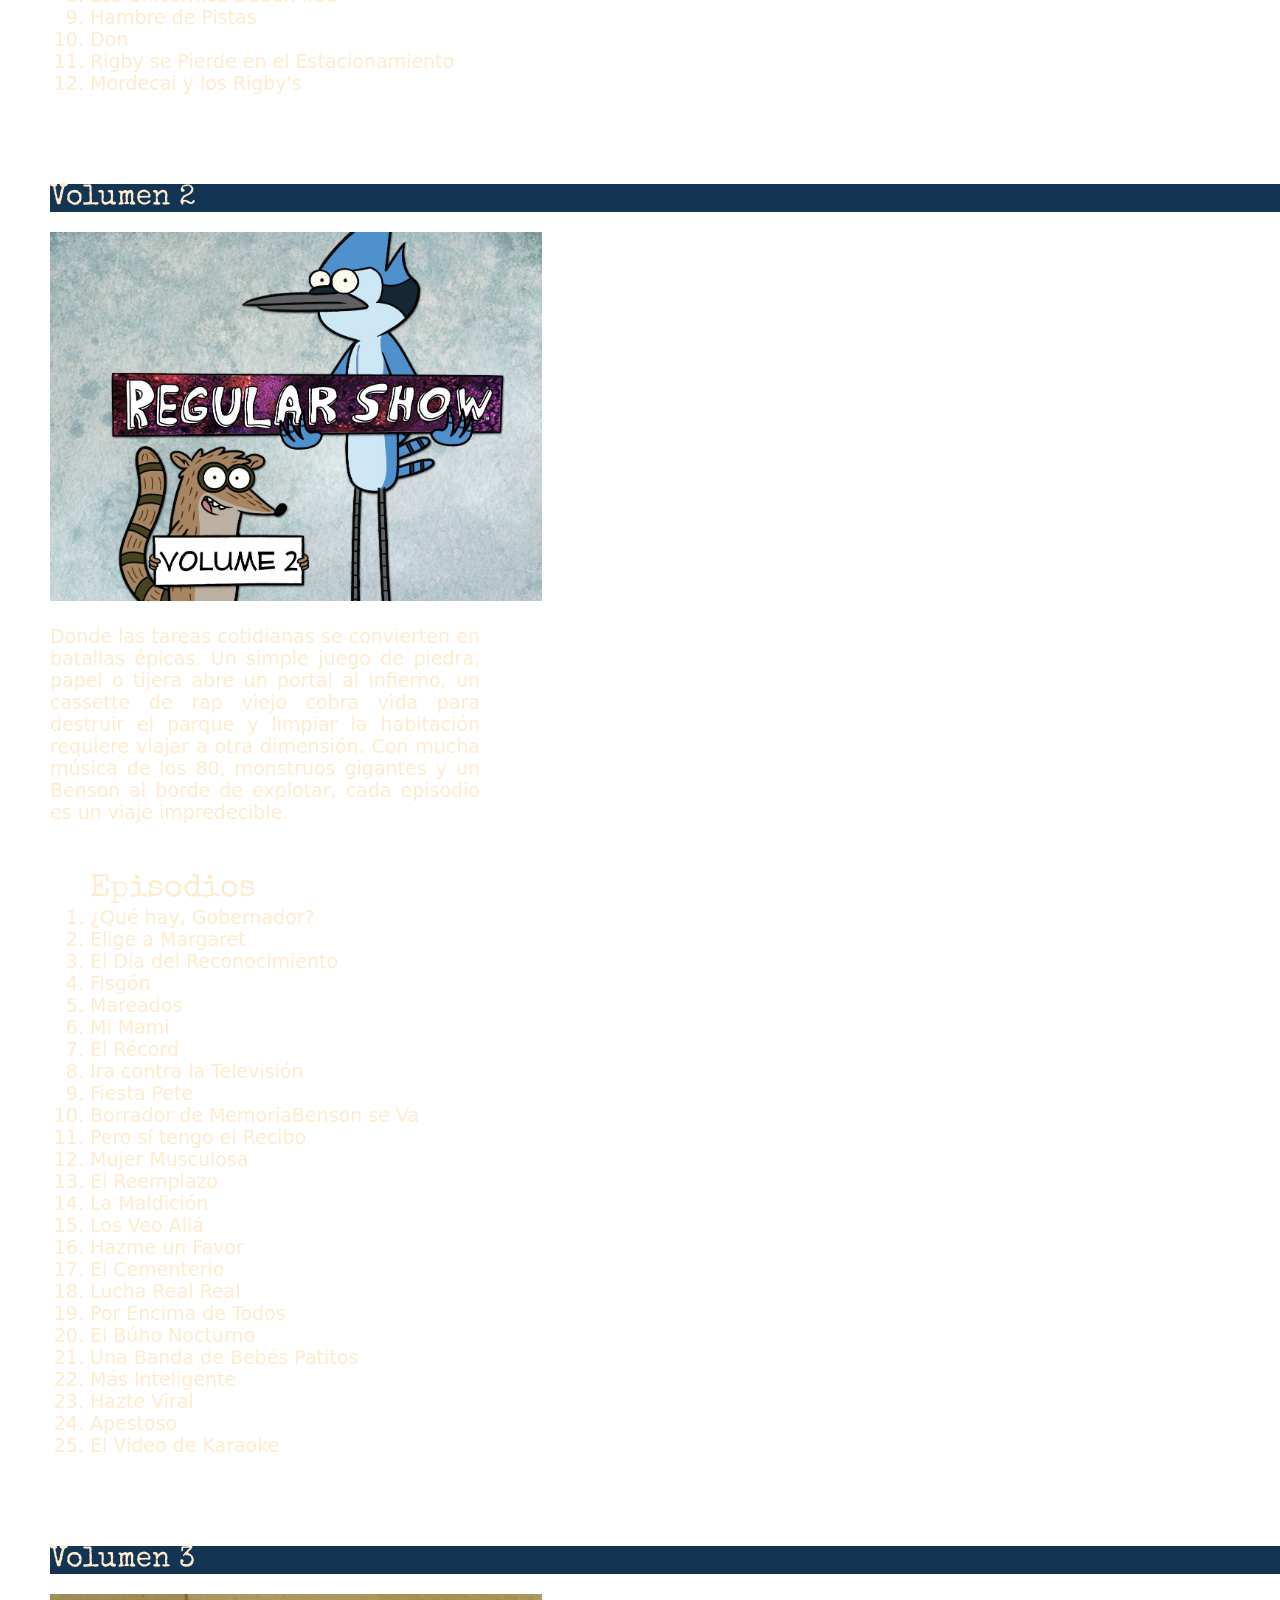
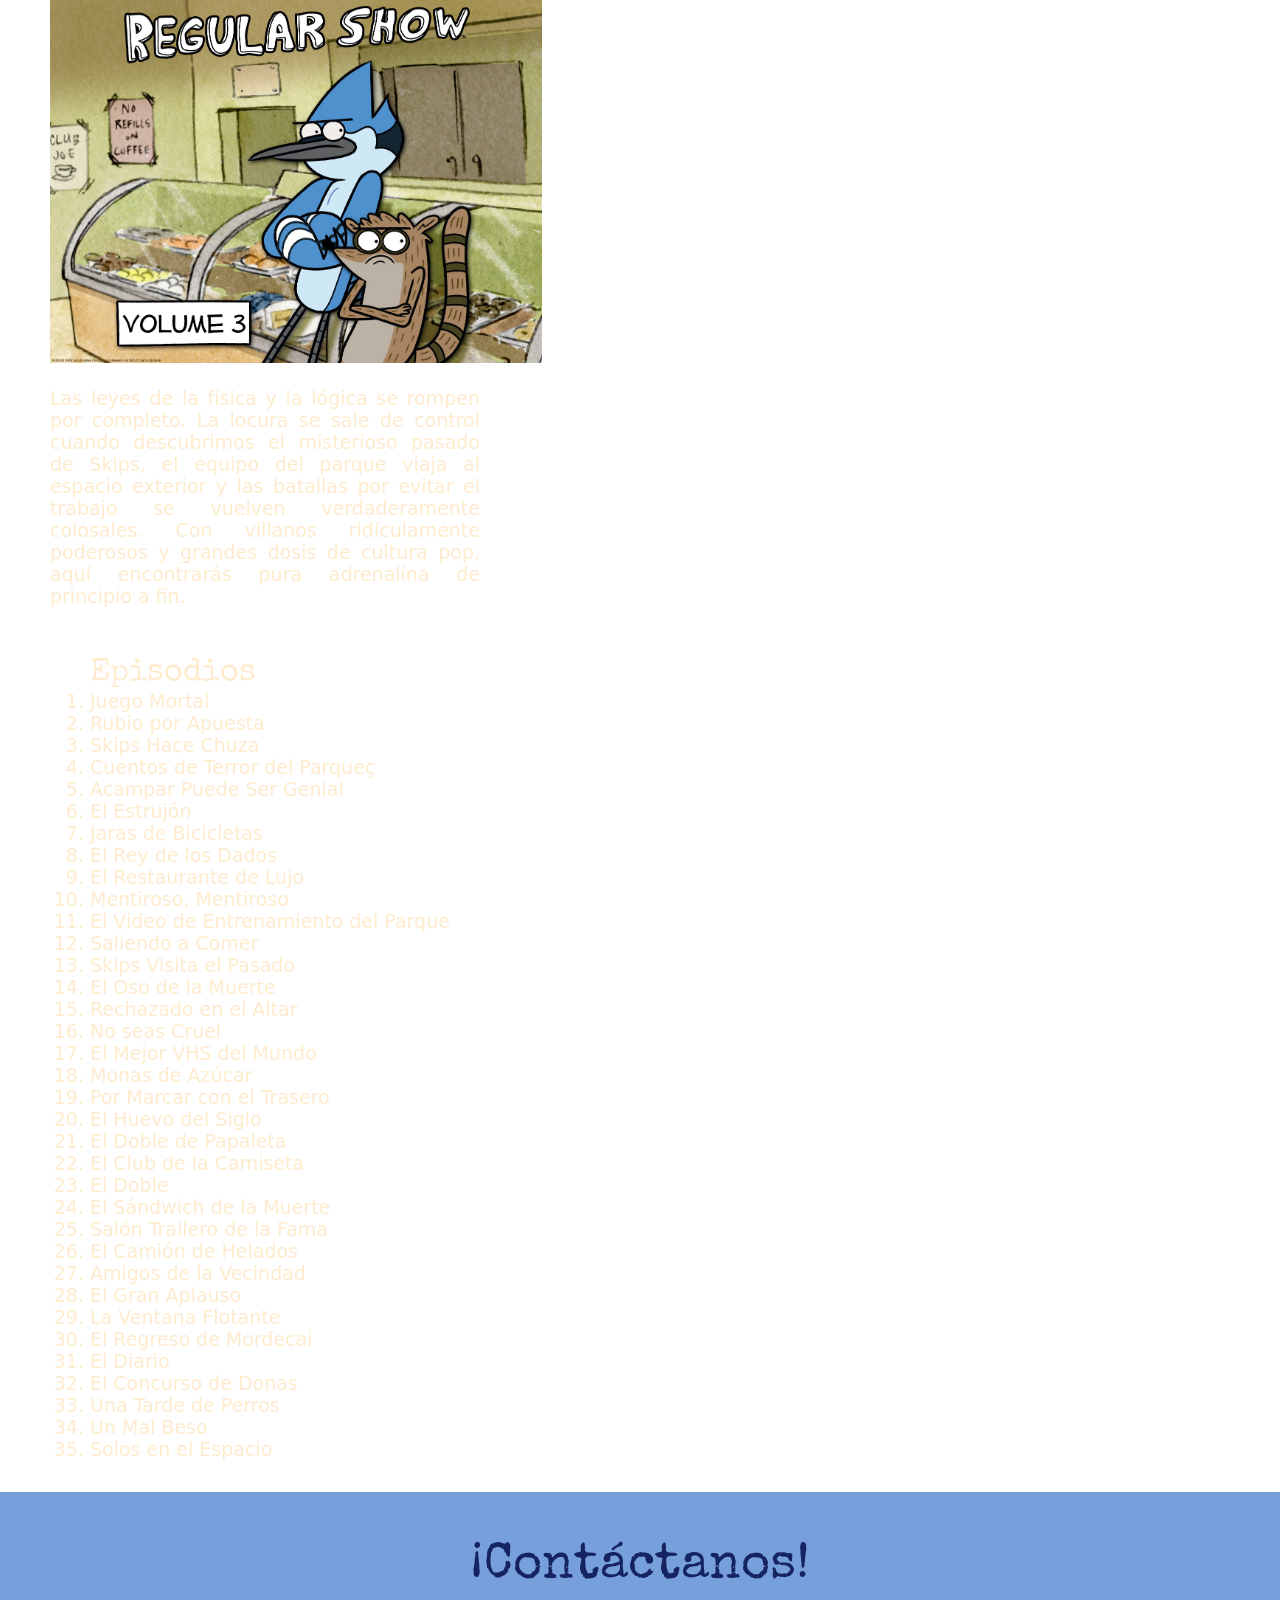
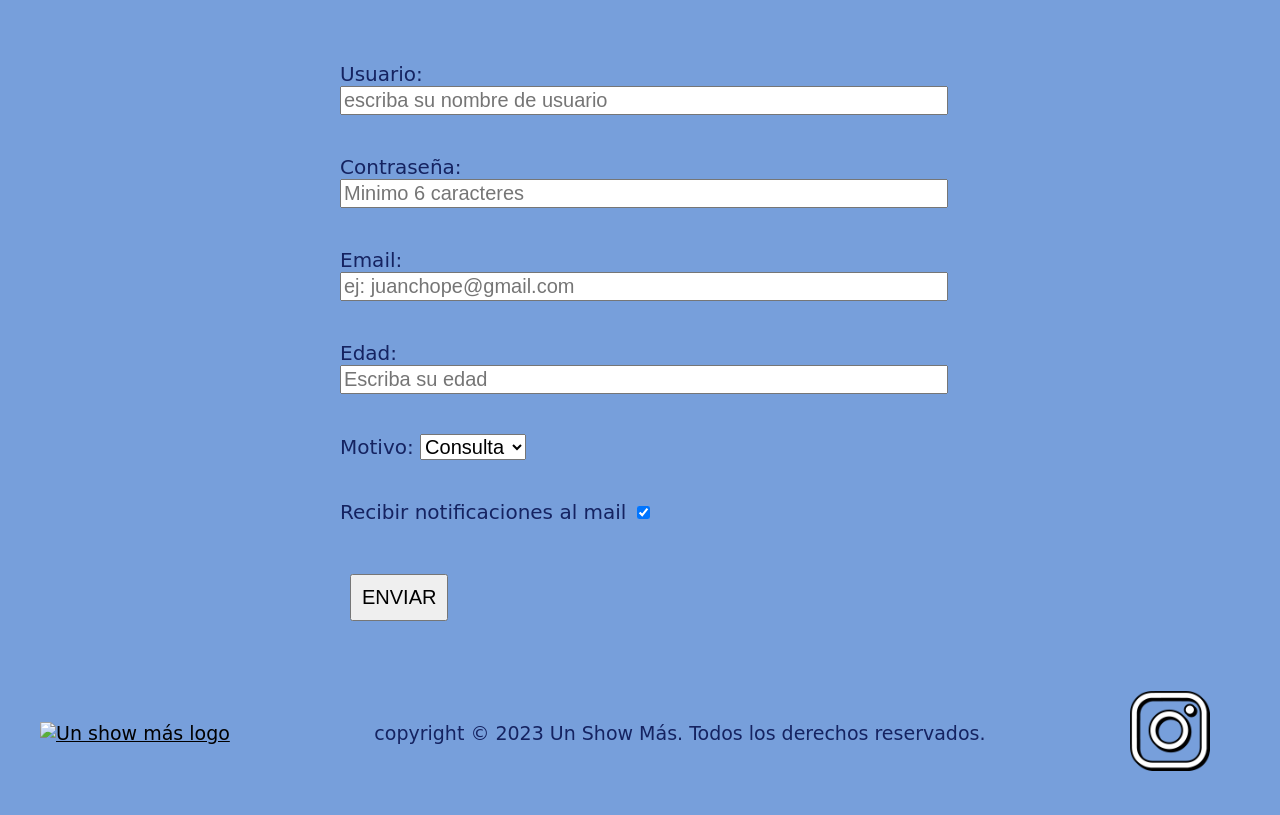
==== commit b2fe3442: "footer y formulario a todas las paginas" ====
--- a/Tp1 Diseño Web Federico Ferreyra/index.html
+++ b/Tp1 Diseño Web Federico Ferreyra/index.html
@@ -131,8 +131,7 @@
         </article>
     </main>
     <footer>
-   
-    <form action="confirmacion.html">
+    <form id="consultas" action="confirmacion.html">
      <h3>¡Contáctanos!</h3>
          <label for="usuario">
             Usuario:
@@ -169,8 +168,8 @@
          <button class="enviar" type="submit">ENVIAR</button>
          </form>
           <article class="centro">
-          <a href="./index.html">
-                <img src="Img/un show mas.png" alt="Un show más logo" height="50px">
+          <a href="../index.html">
+                <img src="../Img/un show mas.png" alt="Un show más logo" height="50px">
             </a>
             <p> copyright © 2023 Un Show Más. Todos los derechos reservados. </p>
             <a href="https://www.instagram.com/regshowofficial?cplk=MTVudjJpYjZ4a2M2Ng==">
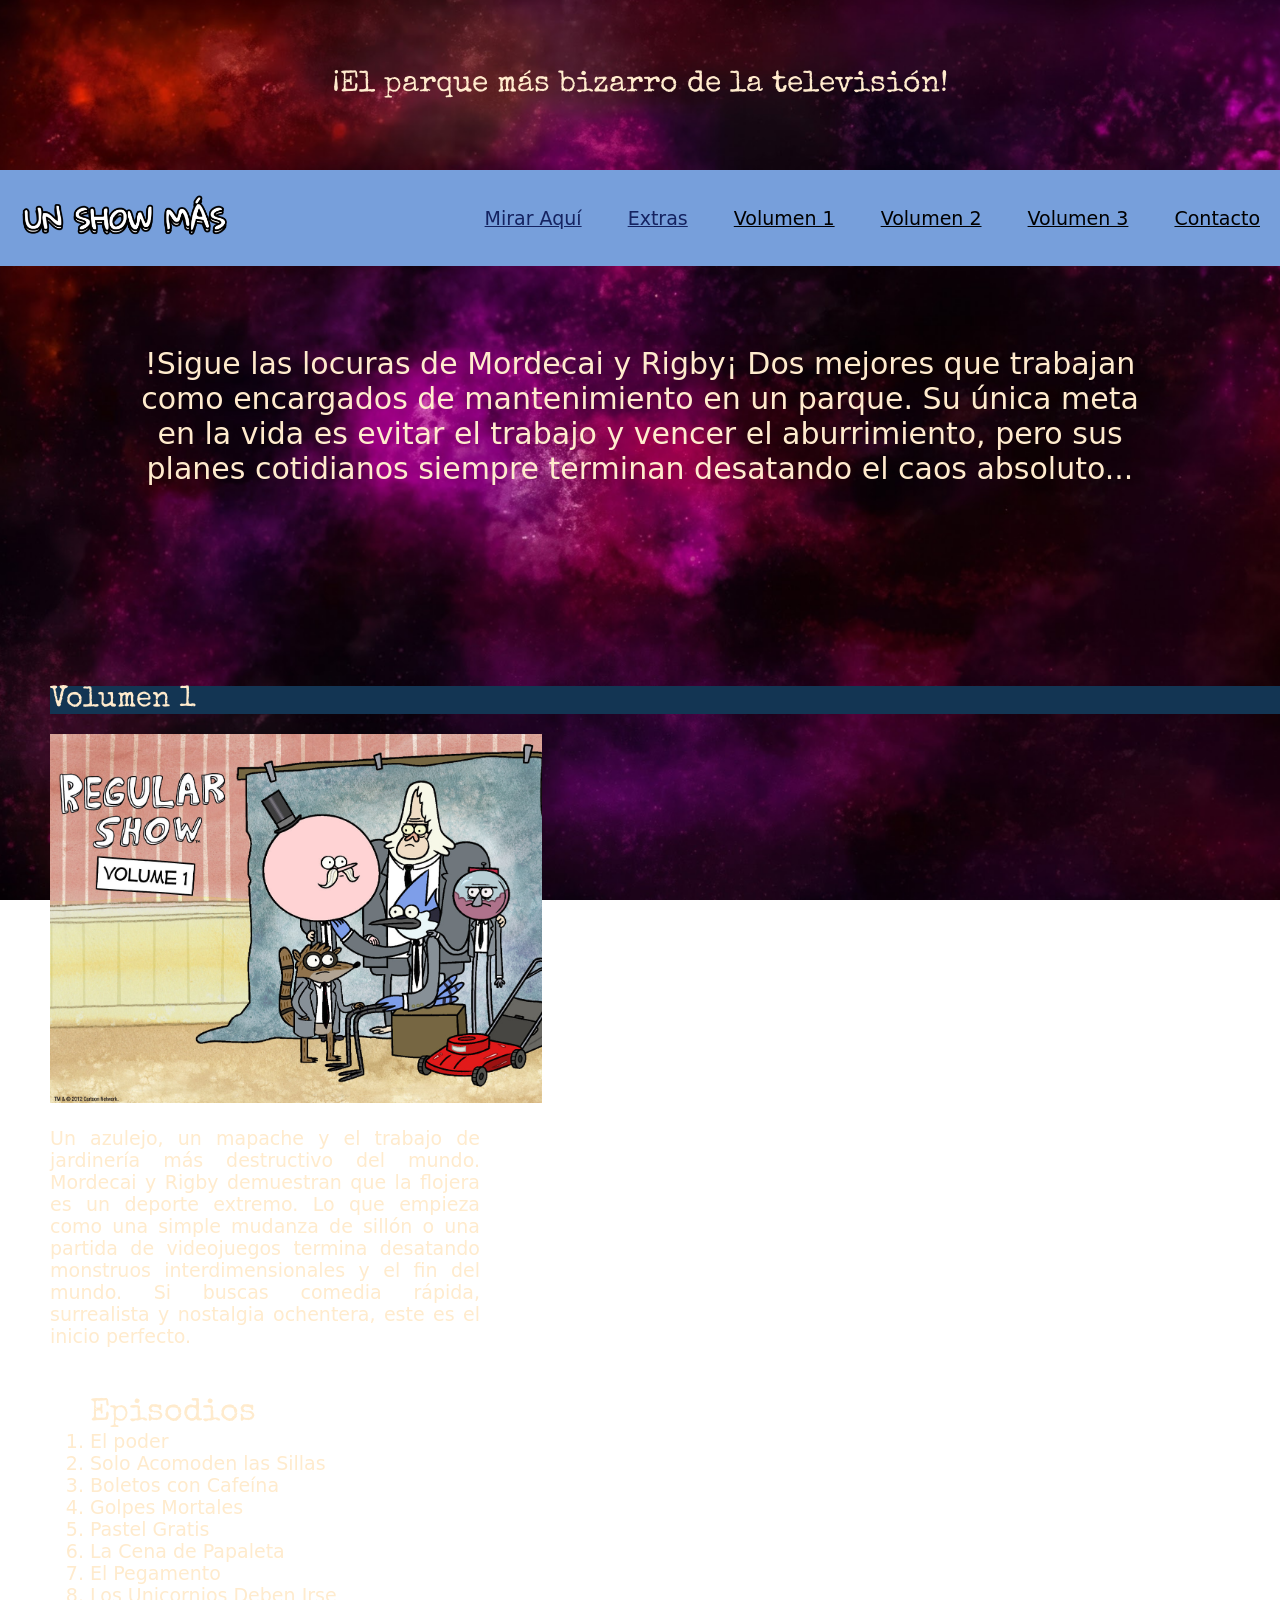
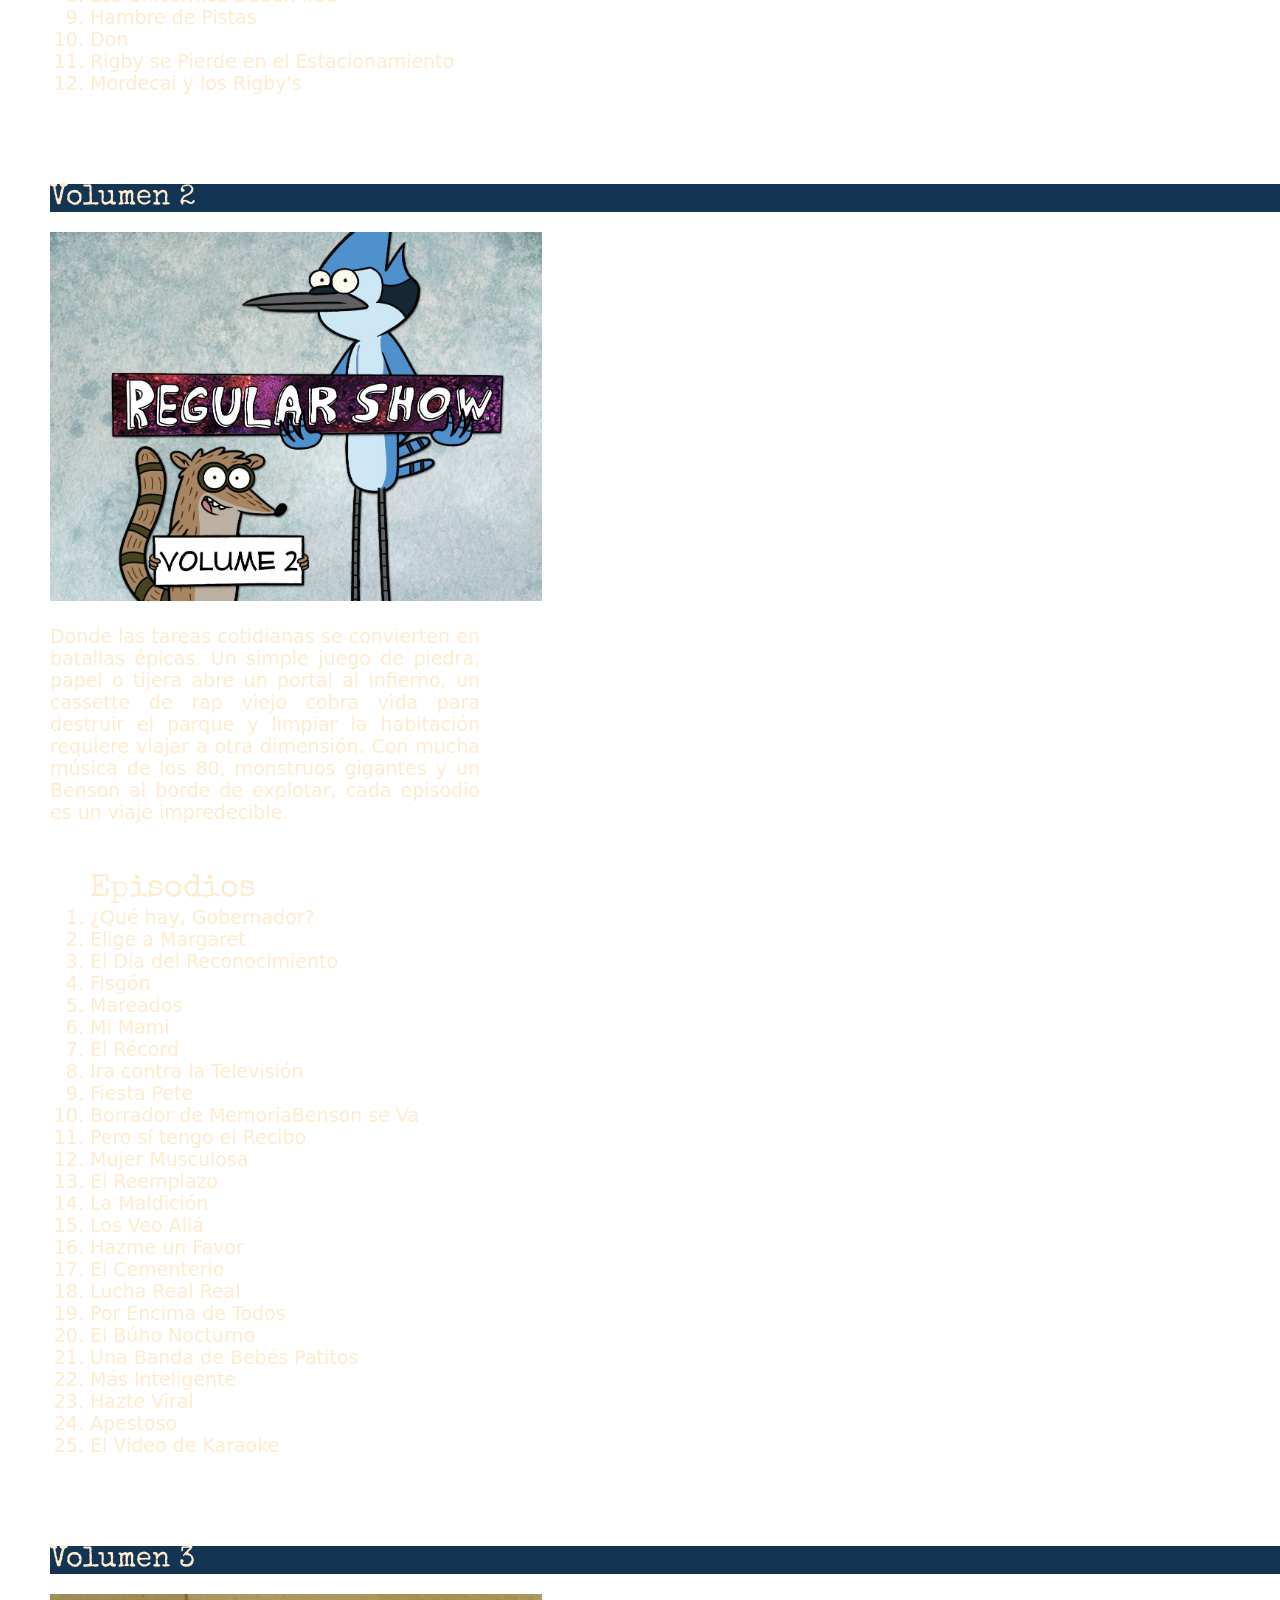
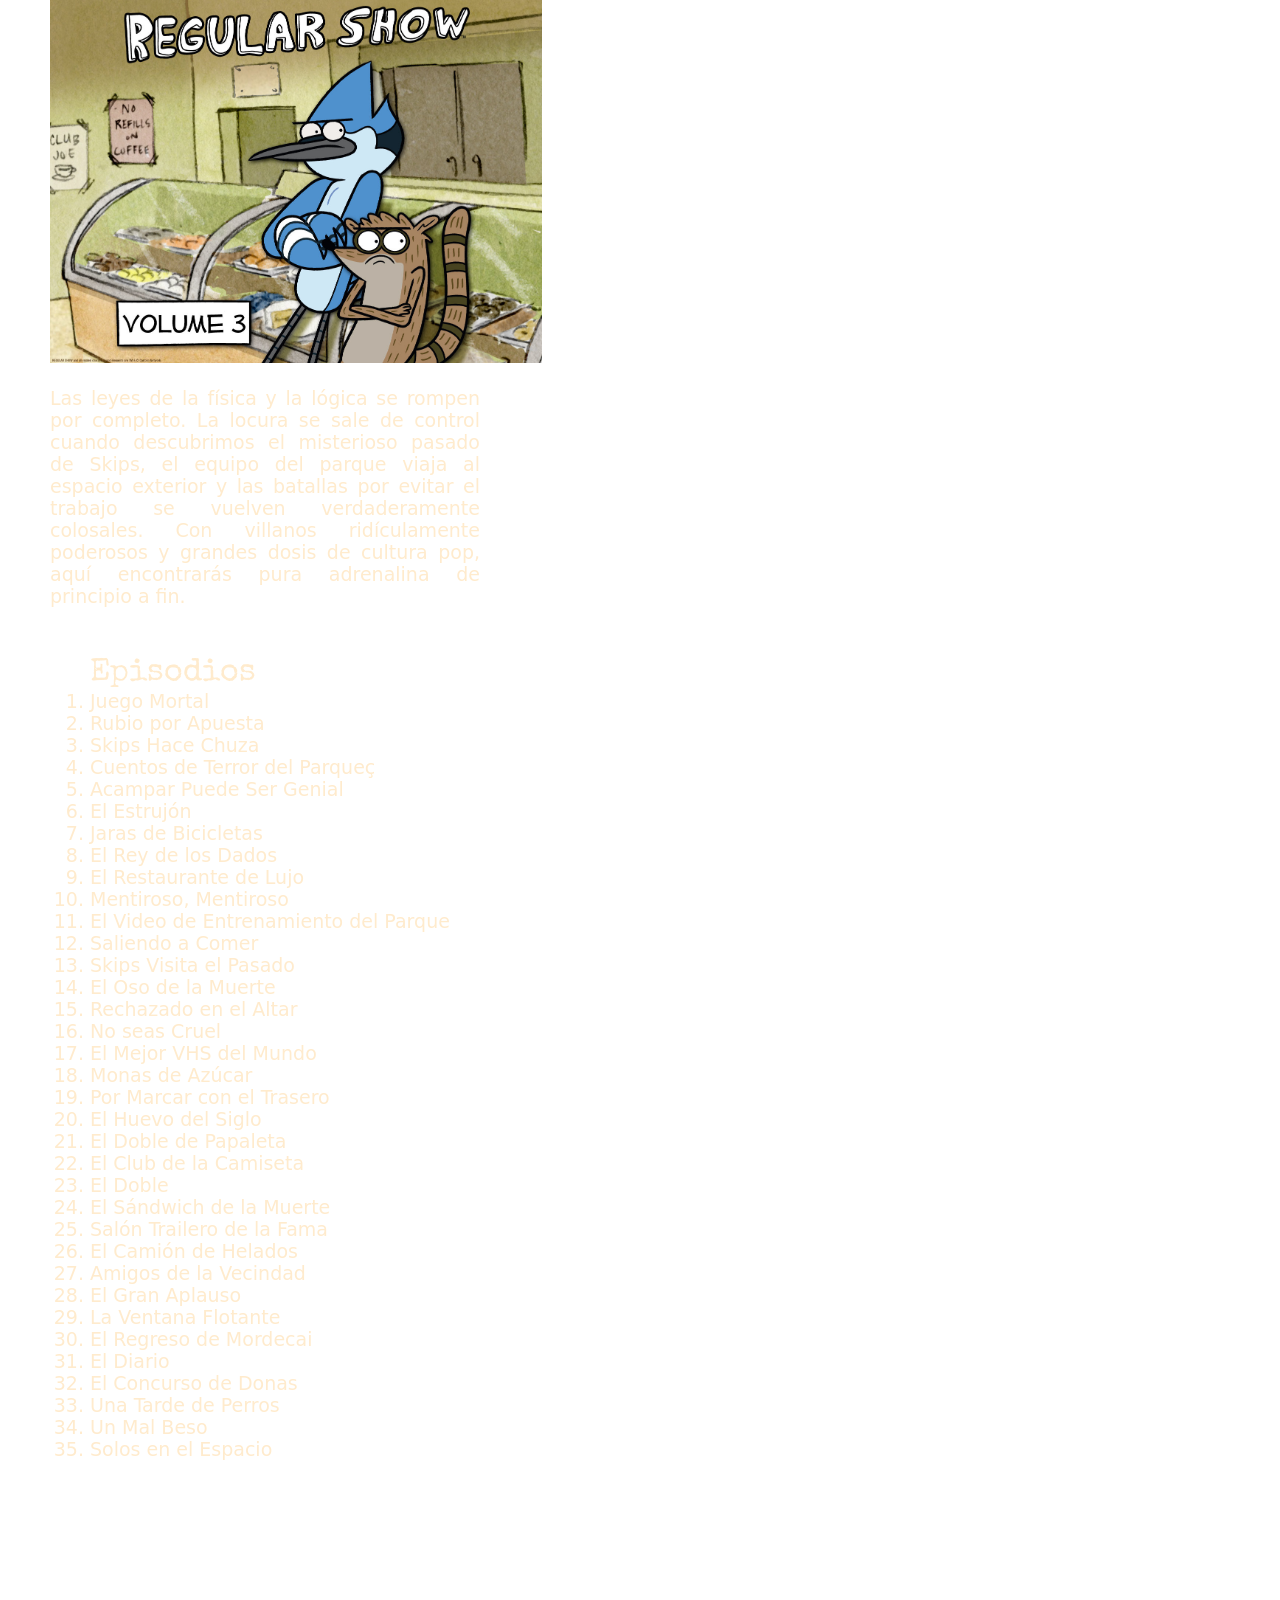
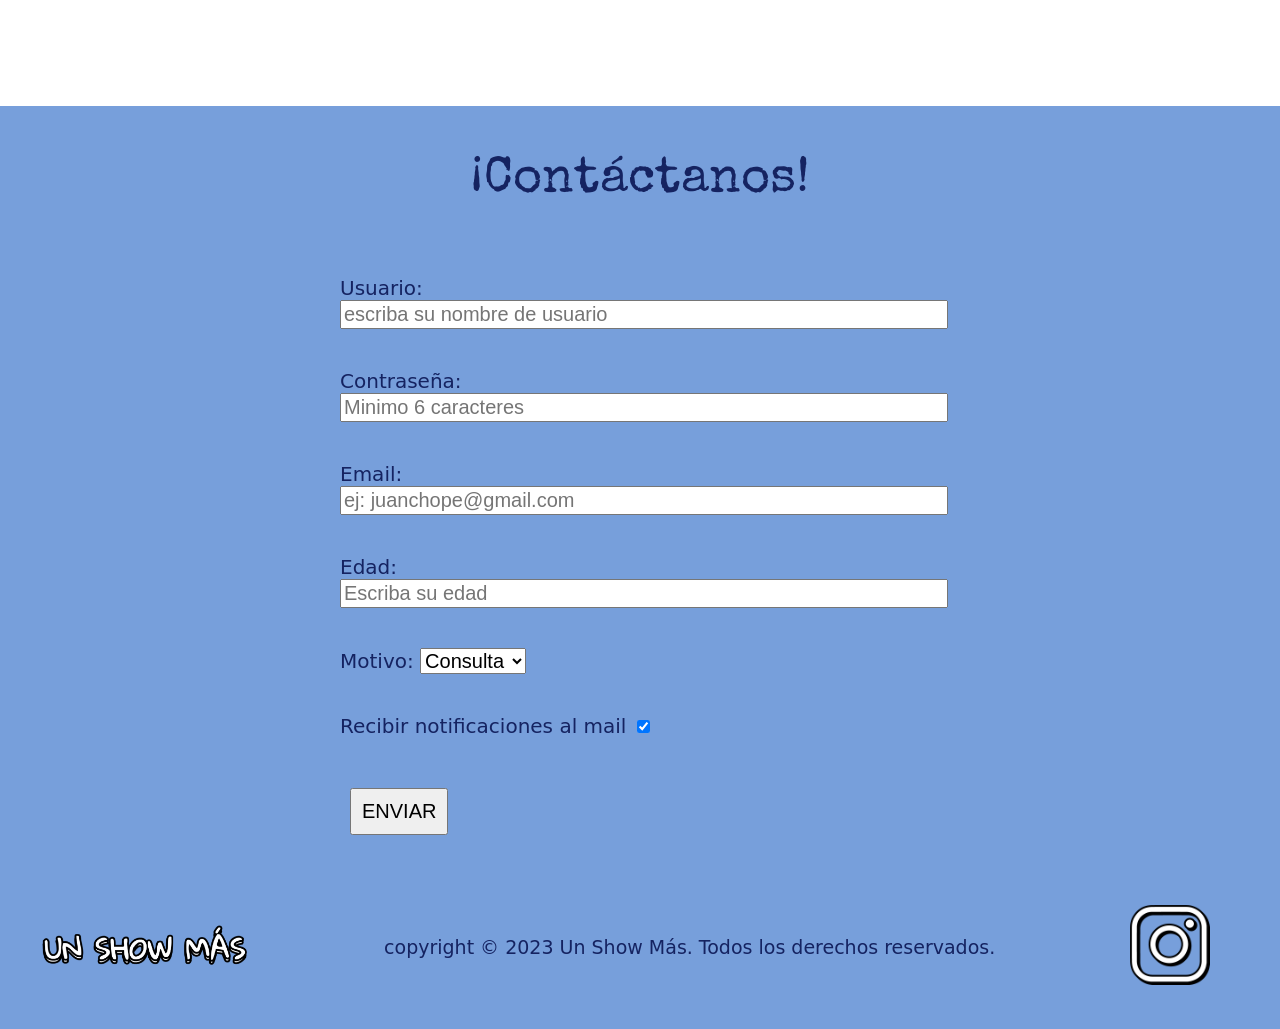
==== commit 62ddac8c: "iframe" ====
--- a/Tp1 Diseño Web Federico Ferreyra/index.html
+++ b/Tp1 Diseño Web Federico Ferreyra/index.html
@@ -129,6 +129,10 @@
                         <li>Solos en el Espacio</li>
                     </ol>
         </article>
+        <article class="escala160">
+       <iframe width="500" height="200" src="https://www.youtube.com/embed/sN07iH7lccI?si=92ux2JeKyoQV0FVd" title="YouTube video player" frameborder="0" allow="accelerometer; autoplay; clipboard-write; encrypted-media; gyroscope; picture-in-picture; web-share" referrerpolicy="strict-origin-when-cross-origin" allowfullscreen></iframe>
+        </iframe>
+        </article>
     </main>
     <footer>
     <form id="consultas" action="confirmacion.html">
@@ -168,8 +172,8 @@
          <button class="enviar" type="submit">ENVIAR</button>
          </form>
           <article class="centro">
-          <a href="../index.html">
-                <img src="../Img/un show mas.png" alt="Un show más logo" height="50px">
+          <a href="./index.html">
+                <img src="Img/un show mas.png" alt="Un show más logo" height="50px">
             </a>
             <p> copyright © 2023 Un Show Más. Todos los derechos reservados. </p>
             <a href="https://www.instagram.com/regshowofficial?cplk=MTVudjJpYjZ4a2M2Ng==">
@@ -178,6 +182,5 @@
         
     </article>
     </footer>
-    
 </body>
 </html>
--- a/Tp1 Diseño Web Federico Ferreyra/css/general.css
+++ b/Tp1 Diseño Web Federico Ferreyra/css/general.css
@@ -121,4 +121,4 @@
     width: fit-content;
  }
 
-*{scroll-behavior: smooth;}+*{scroll-behavior: smooth;}
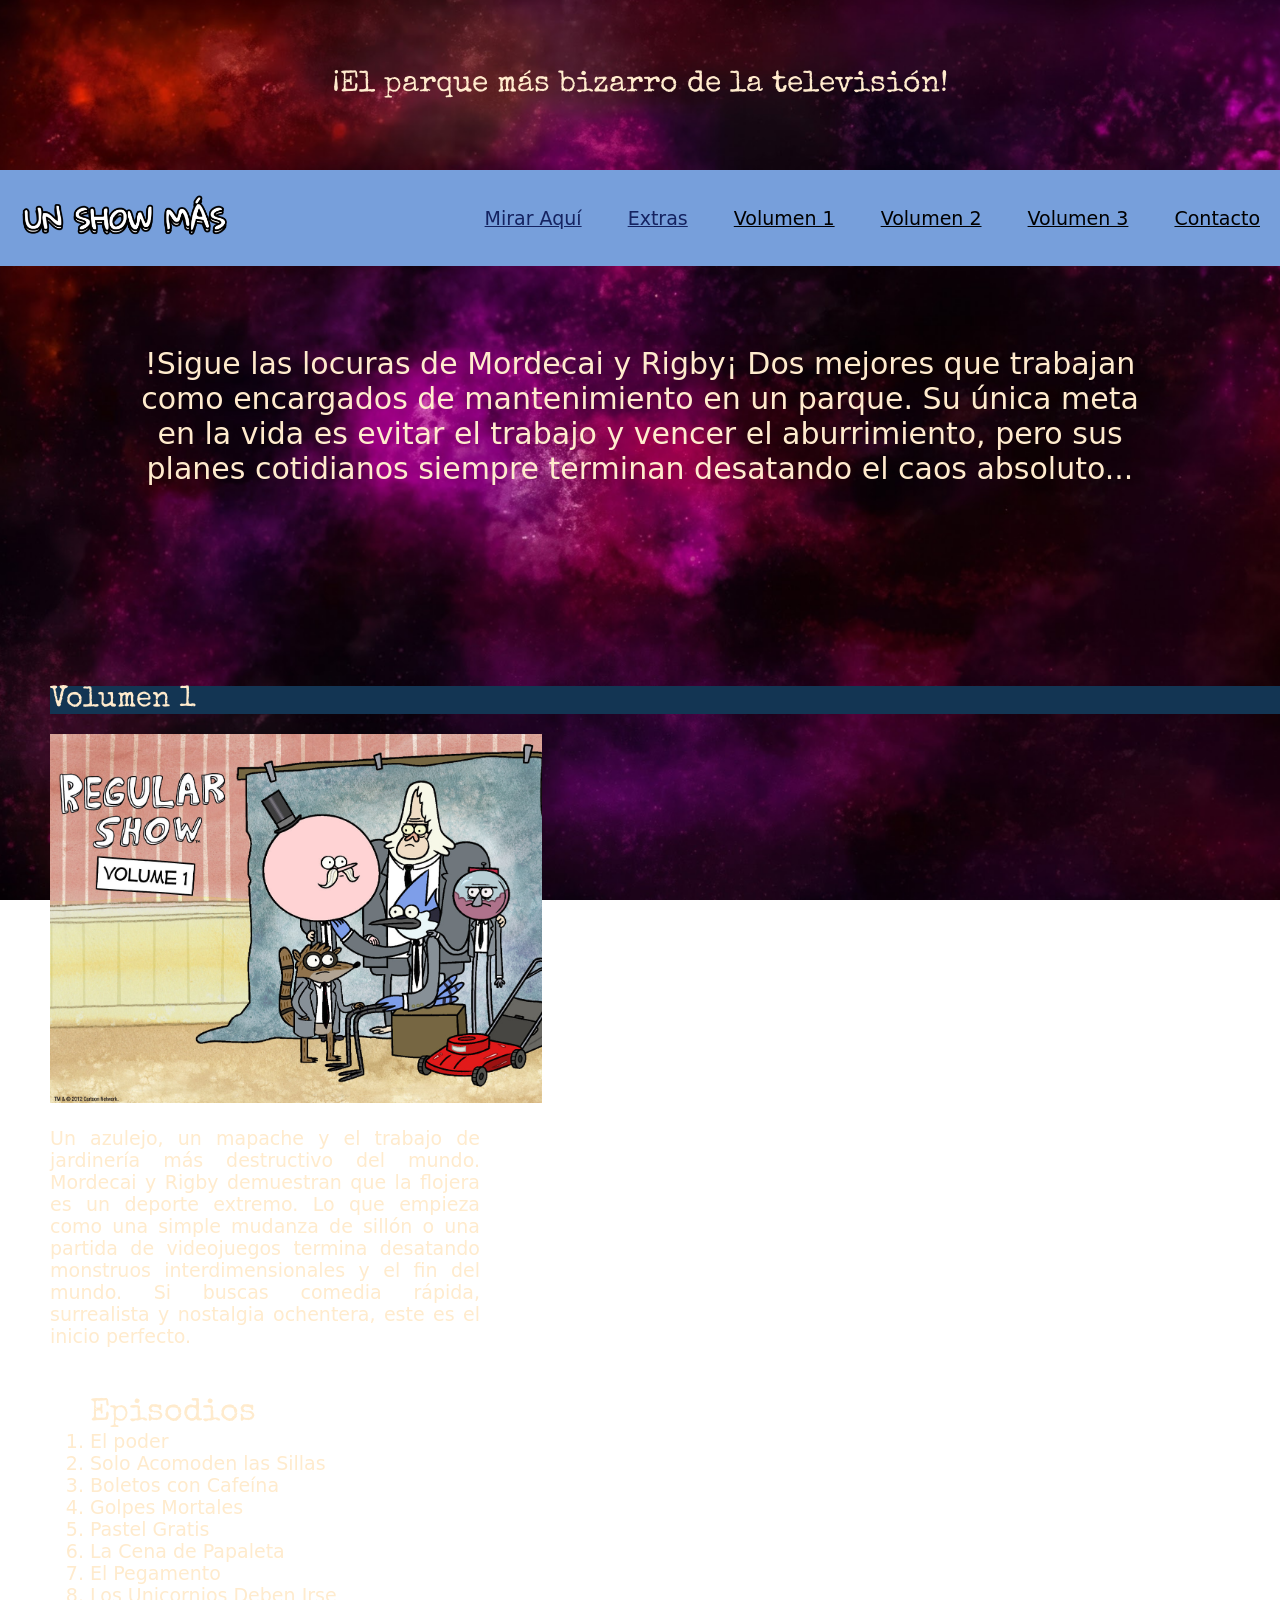
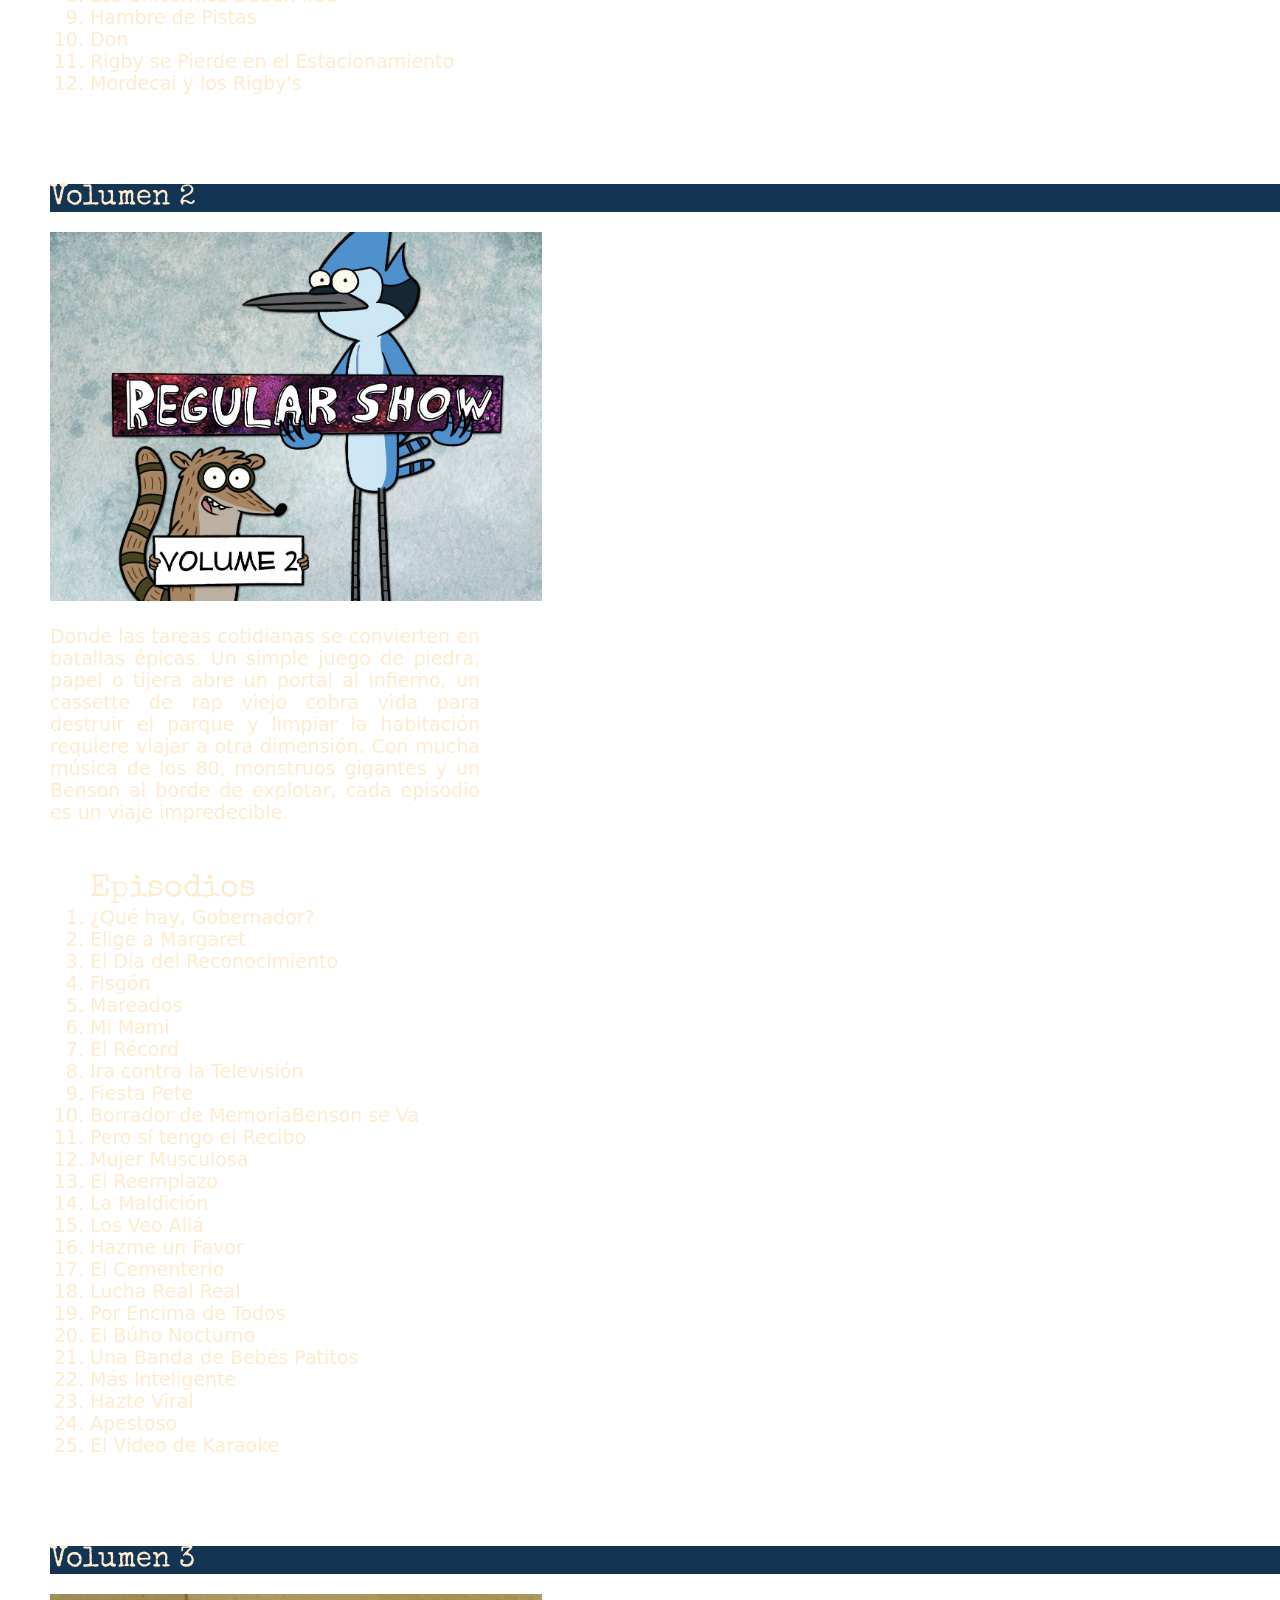
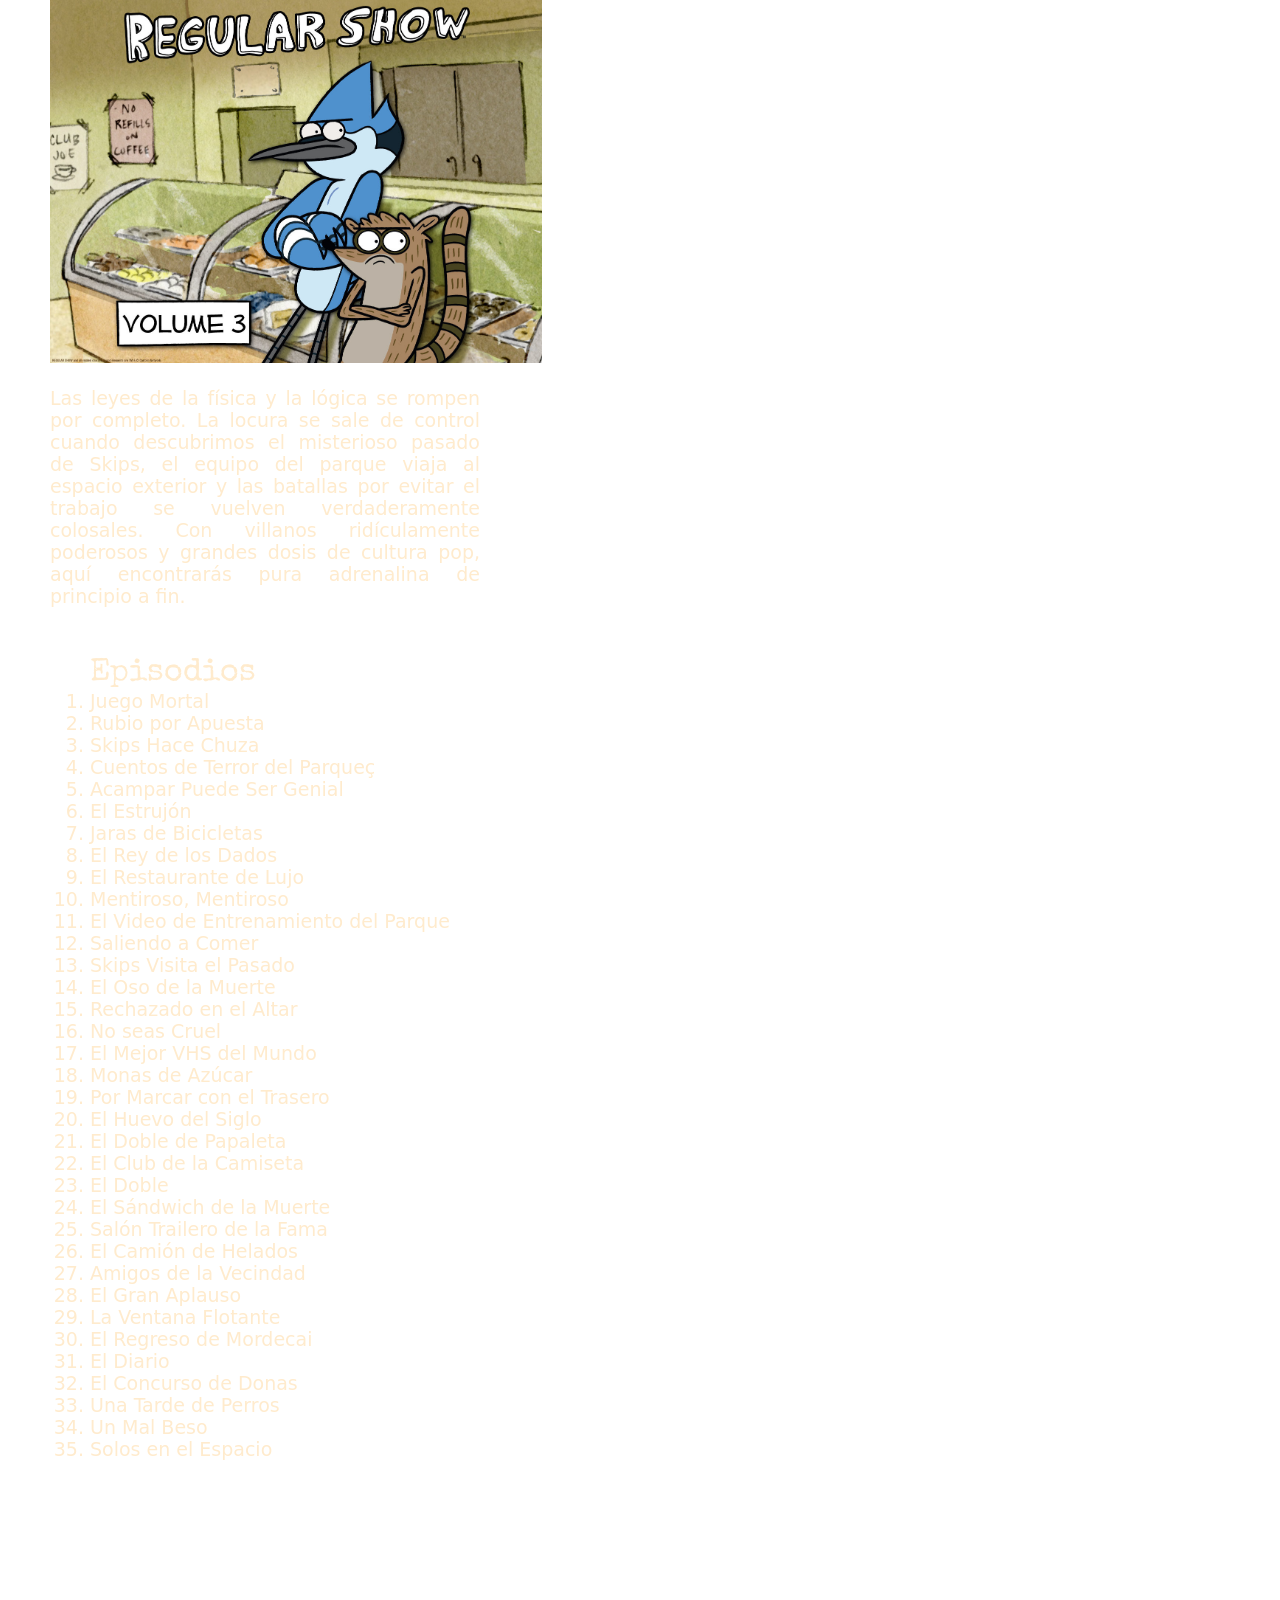
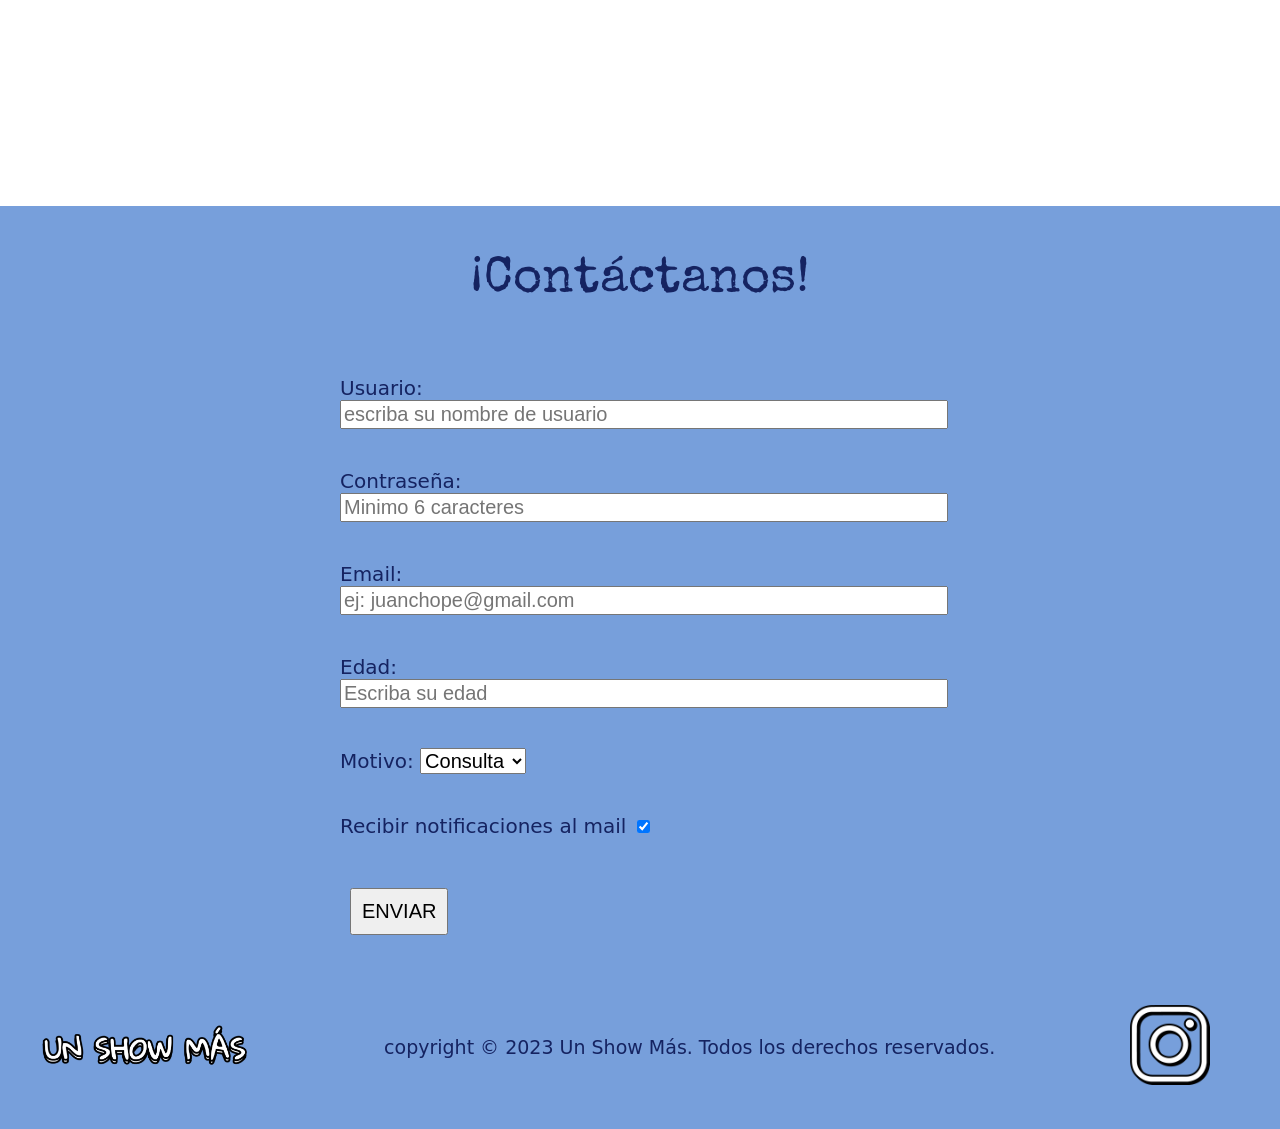
==== commit cdec47ee: "eliminar multimedia html" ====
--- a/Tp1 Diseño Web Federico Ferreyra/index.html
+++ b/Tp1 Diseño Web Federico Ferreyra/index.html
@@ -130,7 +130,7 @@
                     </ol>
         </article>
         <article class="escala160">
-       <iframe width="500" height="200" src="https://www.youtube.com/embed/sN07iH7lccI?si=92ux2JeKyoQV0FVd" title="YouTube video player" frameborder="0" allow="accelerometer; autoplay; clipboard-write; encrypted-media; gyroscope; picture-in-picture; web-share" referrerpolicy="strict-origin-when-cross-origin" allowfullscreen></iframe>
+       <iframe width="500" height="300" src="https://www.youtube.com/embed/sN07iH7lccI?si=92ux2JeKyoQV0FVd" title="YouTube video player" frameborder="0" allow="accelerometer; autoplay; clipboard-write; encrypted-media; gyroscope; picture-in-picture; web-share" referrerpolicy="strict-origin-when-cross-origin" allowfullscreen></iframe>
         </iframe>
         </article>
     </main>
